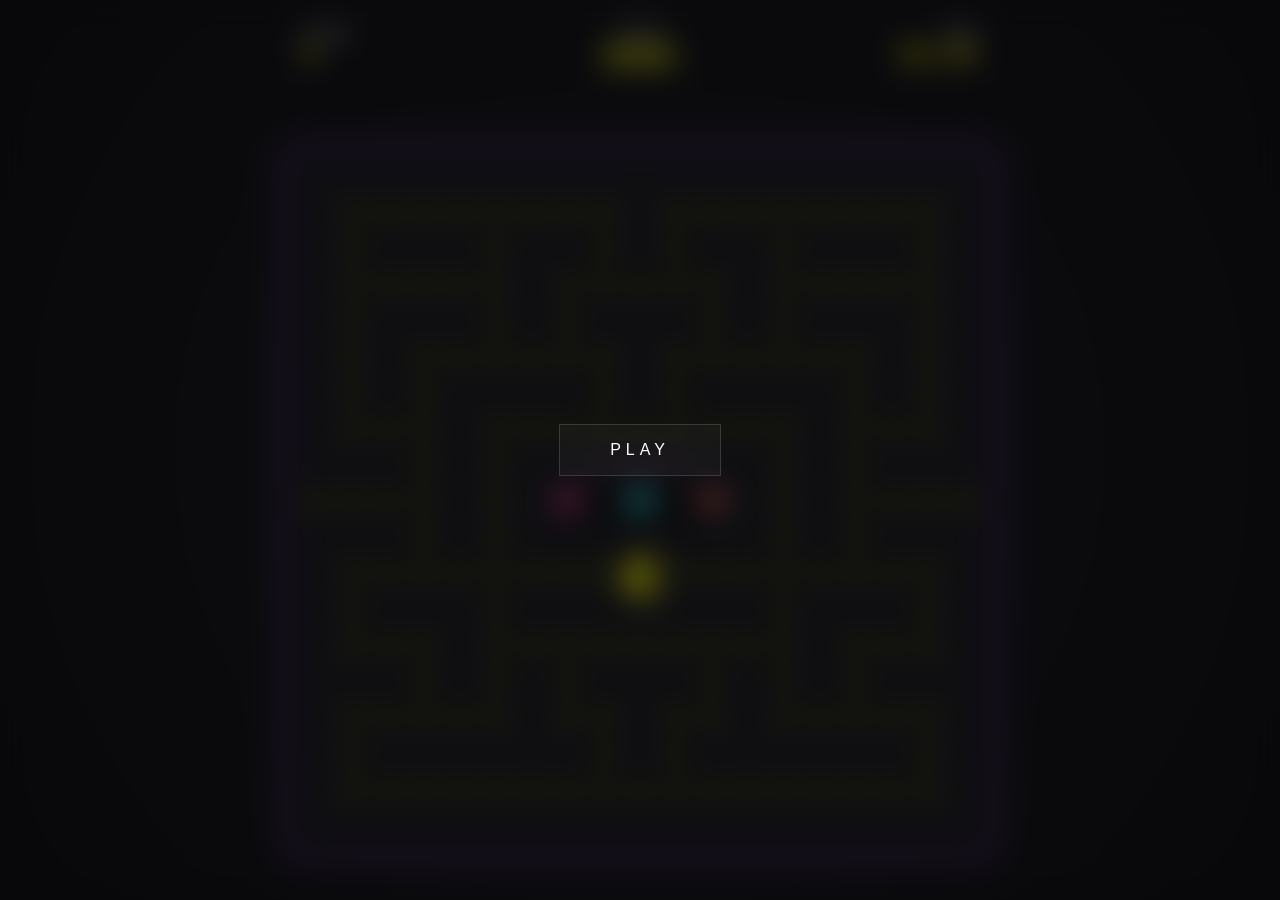
==== maze.html @ 35213254 "Done" ====
<!DOCTYPE html>
<html lang="en">

<head>
    <meta charset="UTF-8">
    <meta name="viewport" content="width=device-width, initial-scale=1.0">
    <link rel="stylesheet" href="maze.css">
    <title>Document</title>
</head>

<body>

<script type="module" src="maze.js"></script>
<script type="module" src="gameLoop.js"></script>
<div id="game-header">
    <div class="hud-block">
        <span class="hud-label">SCORE</span>
        <span class="hud-value" id="score-value">0</span>
    </div>

    <div class="hud-block center-block">
        <span class="hud-label">LIVES</span>
        <div id="lives-value">
            <span class="life-icon"><svg viewBox="0 0 13 13"><path d="M4,0 H9 V1 H11 V2 H12 V4 H11 V5 H9 V6 H6 V7 H9 V8 H11 V9 H12 V11 H11 V12 H9 V13 H4 V12 H2 V11 H1 V9 H0 V4 H1 V2 H2 V1 H4 Z" fill="yellow" /></svg></span>
            <span class="life-icon"><svg viewBox="0 0 13 13"><path d="M4,0 H9 V1 H11 V2 H12 V4 H11 V5 H9 V6 H6 V7 H9 V8 H11 V9 H12 V11 H11 V12 H9 V13 H4 V12 H2 V11 H1 V9 H0 V4 H1 V2 H2 V1 H4 Z" fill="yellow" /></svg></span>
            <span class="life-icon"><svg viewBox="0 0 13 13"><path d="M4,0 H9 V1 H11 V2 H12 V4 H11 V5 H9 V6 H6 V7 H9 V8 H11 V9 H12 V11 H11 V12 H9 V13 H4 V12 H2 V11 H1 V9 H0 V4 H1 V2 H2 V1 H4 Z" fill="yellow" /></svg></span>
        </div>
        <button id="pause-btn" class="hidden">PAUSE</button>
    </div>

    <div class="hud-block text-right">
        <span class="hud-label">TIME</span>
        <span class="hud-value" id="time-value">00:00</span>
    </div>
</div>

<div id="maze"></div>

<div id="start-screen" class="overlay">
    <button id="play-btn">PLAY</button>
</div>

<div id="pause-screen" class="overlay hidden">
    <button id="continue-btn">CONTINUE</button>
</div>

</body>

</html>
---- maze.css ----
:root {
    /* Taille de cellule fluide : min 18px, max 36px, s'adapte à la largeur de l'écran */
    --cell-size: clamp(16px, 4.6vw, 36px);
    --path-cell-height: clamp(22px, 6.6vw, 55px); /* Hauteur personnalisée pour les paths */

    --bg-dark: #0a0a0c;
    --wall-color: #121216;
    --luxury-gold: #d4af37;
    --gold-glow: rgba(212, 175, 55, 0.3);
    --path-color: #0d0d11;
}

* {
    box-sizing: border-box;
}

html, body {
    margin: 0;
    padding: 0;
    overflow-x: hidden; /* évite tout scroll horizontal parasite sur mobile */
}

body {
    background: radial-gradient(circle at center, #16161d 0%, #060608 100%);
    min-height: 100vh;
    min-height: 100dvh; /* meilleure gestion mobile (barres d'adresse) */
    display: flex;
    justify-content: center;
    align-items: center;
    font-family: '-apple-system', BlinkMacSystemFont, 'Segoe UI', Roboto, Helvetica, Arial, sans-serif;
    -webkit-font-smoothing: antialiased;
    padding: 12px; /* évite que le maze touche les bords sur petit écran */
}

#maze {
    display: grid;
    grid-template-columns: repeat(19, var(--cell-size));
    grid-template-rows: repeat(19, var(--cell-size));
    background-color: var(--path-color);
    padding: clamp(6px, 1.6vw, 12px);
    border-radius: clamp(8px, 2vw, 16px);
    border: 2px solid rgb(159, 76, 236);
    box-shadow: 0 0 8px rgb(159, 76, 236);
    gap: 0; /* important */
    max-width: 100%;
    max-height: 100dvh;
}

.cell {
    width: var(--cell-size);
    height: var(--cell-size);
    display: flex;
    justify-content: center;
    align-items: center;
    box-sizing: border-box;
    position: relative;
}

.path {
    background: var(--path-color);
    height: var(--path-cell-height) !important; /* Hauteur augmentée */
    align-self: center; /* Centre verticalement */
    z-index: 2;
}

/* Pour que le contenu (pacman, dots, etc.) reste bien centré */
.path .pacman-cell,
.path .ghost-cell,
.path .dot-cell,
.path #pacman-container,
.path .pac-dot {
    height: 100%;
    width: 100%;
}

/* Wall reste normal */
.wall {
    background: var(--wall-color);
    position: relative;
}

.wall::after {
    content: '';
    position: absolute;
    top: 2px;
    left: 2px;
    right: 2px;
    bottom: 2px;
    background: #18181f;
    border-radius: 4px;
    border: 1px solid rgba(255, 255, 255, 0.03);
}

.door {
    background: var(--path-color);
    position: relative;
}

.door::before {
    content: '';
    width: 100%;
    height: 3px;
    background: rgb(159, 76, 236);
    box-shadow: 0 0 8px var(--luxury-gold);
    border-radius: 2px;
}

.pacman-cell,
.ghost-cell,
.dot-cell {
    background: transparent;
}

/* ====================== PACMAN & GHOST ====================== */

#pacman-container {
    width: 75%;
    height: 75%;
    filter: drop-shadow(0 2px 8px var(--gold-glow));
    transition: transform 0.2s ease;
}

#pacman-container svg path {
    fill: yellow !important;
}

.ghost-container {
    width: 75%;
    height: 75%;
    filter: drop-shadow(0 4px 10px rgba(0,0,0,0.3));
    opacity: 0.9;
}

.pac-dot {
    width: 100%;
    height: 100%;
    display: flex;
    justify-content: center;
    align-items: center;
}

.pac-dot svg {
    width: 50%;
    height: 50%;
    filter: drop-shadow(0 0 4px rgba(255,209,102,.8));
    animation: dot-glow 1.8s ease-in-out infinite;
}

.pac-dot svg circle {
    fill: rgb(140, 255, 9) !important;
}

@keyframes dot-glow {
    0%, 100% { opacity: .75; transform: scale(.9); }
    50% { opacity: 1; transform: scale(1); }
}

@media (prefers-reduced-motion: reduce) {
    .pac-dot svg { animation: none; }
}

/* ===========================
   OVERLAYS & MENUS
=========================== */

.overlay {
    position: fixed;
    top: 0; left: 0; width: 100%; height: 100%;
    background: rgba(10, 10, 12, 0.6);
    backdrop-filter: blur(15px);
    -webkit-backdrop-filter: blur(15px);
    display: flex;
    justify-content: center;
    align-items: center;
    z-index: 100;
    transition: opacity 0.4s ease;
}

.overlay.hidden {
    display: none;
}

.overlay button {
    padding: clamp(12px, 3vw, 16px) clamp(28px, 8vw, 50px);
    font-size: clamp(13px, 3vw, 16px);
    font-weight: 500;
    letter-spacing: clamp(2px, 1vw, 5px);
    text-transform: uppercase;
    background: rgba(255, 255, 255, 0.03);
    color: #ffffff;
    border: 1px solid rgba(255, 255, 255, 0.15);
    border-radius: 1px;
    cursor: pointer;
    transition: all 0.4s cubic-bezier(0.16, 1, 0.3, 1);
}

.overlay button:hover {
    background: #ffffff;
    color: #000000;
    border-color: #ffffff;
    letter-spacing: clamp(3px, 1.4vw, 7px);
    box-shadow: 0 20px 40px rgba(0,0,0,0.3);
}

#pause-btn {
    position: fixed;
    top: clamp(10px, 3vw, 30px);
    right: clamp(10px, 3vw, 30px);
    padding: clamp(6px, 1.8vw, 8px) clamp(14px, 4vw, 24px);
    font-size: clamp(9px, 2.4vw, 11px);
    font-weight: 600;
    letter-spacing: clamp(1px, 0.6vw, 3px);
    text-transform: uppercase;
    background: transparent;
    color: rgba(255, 255, 255, 0.4);
    border: 1px solid rgba(255, 255, 255, 0.1);
    border-radius: 1px;
    cursor: pointer;
    z-index: 50;
    transition: all 0.3s ease;
}

#pause-btn:hover {
    color: #ffffff;
    border-color: rgba(255, 255, 255, 0.4);
}

#pause-btn.hidden {
    display: none;
}

/* ==========================================================================
   Nouveau HUD ÉLÉGANT & LUXUEUX (Score, Vies, Temps)
   ========================================================================== */

#game-header {
    position: fixed;
    top: 20px;
    left: 50%;
    transform: translateX(-50%);
    width: min(calc(19 * var(--cell-size) + 24px), 95vw); /* S'aligne parfaitement sur la largeur du labyrinthe */
    display: grid;
    grid-template-columns: 1fr auto 1fr;
    align-items: center;
    background: rgba(10, 10, 14, 0.65);
    backdrop-filter: blur(20px) saturate(180%);
    -webkit-backdrop-filter: blur(20px) saturate(180%);
    border: 1px solid rgba(159, 76, 236, 0.2);
    box-shadow: 0 8px 32px 0 rgba(0, 0, 0, 0.4), 
                0 0 15px rgba(159, 76, 236, 0.05);
    border-radius: 12px;
    padding: 12px 24px;
    box-sizing: border-box;
    z-index: 90;
    pointer-events: auto;
}

/* Groupe pour le Score et le Temps (Alignements latéraux symétriques) */
.hud-item {
    display: flex;
    flex-direction: column;
    gap: 4px;
}

#game-header .hud-item:nth-child(1) {
    align-items: flex-start; /* Score à gauche */
}

#game-header .hud-item:nth-child(3) {
    align-items: flex-end; /* Temps à droite */
}

/* Centre : Compteur de Vies + Bouton Pause imbriqué proprement */
.hud-center-group {
    grid-column: 2;
    display: flex;
    flex-direction: column;
    align-items: center;
    gap: 6px;
}

.hud-label {
    font-size: 10px;
    font-weight: 700;
    letter-spacing: 2px;
    text-transform: uppercase;
    color: rgba(255, 255, 255, 0.4);
    font-family: system-ui, -apple-system, sans-serif;
}

.hud-value {
    font-size: 22px;
    font-weight: 800;
    color: var(--luxury-gold);
    text-shadow: 0 0 12px var(--gold-glow);
    font-variant-numeric: tabular-nums; /* Évite que les chiffres bougent pendant le décompte */
    letter-spacing: 0.5px;
}

#lives-value {
    display: flex;
    align-items: center;
    gap: 8px;
    background: rgba(255, 255, 255, 0.03);
    padding: 4px 10px;
    border-radius: 20px;
    border: 1px solid rgba(255, 255, 255, 0.05);
}

.life-icon {
    width: 16px;
    height: 16px;
    display: inline-flex;
    align-items: center;
    justify-content: center;
    filter: drop-shadow(0 0 4px rgba(255, 255, 0, 0.5));
    transition: transform 0.3s ease;
}

.life-icon:hover {
    transform: scale(1.15);
}


#game-header {
    position: fixed;
    top: 15px;
    left: 50%;
    width: min(calc(19 * var(--cell-size) + 24px), 95vw);
    
    display: grid;
    grid-template-columns: 1fr auto 1fr;
    align-items: center;
    
    padding: 10px 16px;
    box-sizing: border-box;
    z-index: 90;
}

/* Blocs d'informations */
.hud-block {
    display: flex;
    flex-direction: column;
    gap: 2px;
}

.text-right {
    align-items: flex-end;
}

.center-block {
    align-items: center;
    gap: 4px;
}

/* Police Pixel/Arcade agressive */
.hud-label {
    font-family: 'Impact', 'Arial Black', sans-serif;
    font-size: 11px;
    font-weight: 900;
    letter-spacing: 2px;
    color: #ffffff;
    text-shadow: 0 0 4px rgba(255, 255, 255, 0.6);
}

.hud-value {
    font-family: 'Courier New', Courier, monospace; /* Rendu très brut, computer des années 80 */
    font-size: 24px;
    font-weight: 900;
    color: #fff200; /* Jaune rétro rétro-éclairé */
    text-shadow: 0 0 8px rgba(255, 242, 0, 0.7);
    letter-spacing: 1px;
}

/* Vies style retro */
#lives-value {
    display: flex;
    align-items: center;
    gap: 6px;
}

.life-icon {
    width: 18px;
    height: 18px;
    display: inline-flex;
    filter: drop-shadow(0 0 4px #fff200);
}

/* Bouton PAUSE brut d'arcade */
#pause-btn {
    all: unset;
    font-family: 'Impact', 'Arial Black', sans-serif;
    font-size: 10px;
    letter-spacing: 1px;
    color: rgb(159, 76, 236);
    border: 2px solid rgb(159, 76, 236);
    background: transparent;
    padding: 2px 10px;
    margin-top: 2px;
    cursor: pointer;
    box-shadow: 0 0 5px rgba(159, 76, 236, 0.5);
    transition: all 0.1s ease;
}

#pause-btn:hover {
    color: #000000;
    background: rgb(159, 76, 236);
    box-shadow: 0 0 12px rgb(159, 76, 236);
}

#pause-btn.hidden {
    display: none !important;
}

/* Espace pour le haut du jeu */
body {
    padding-top: 115px;
}

/* ==========================================================================
   RESPONSIVE MOBILE RÉTRO
   ========================================================================== */

@media (max-width: 480px) {
    #game-header {
        grid-template-columns: 1fr 1fr;
        gap: 10px;
        padding: 8px;
    }
    
    .center-block {
        grid-column: 1 / -1;
        border-top: 2px dashed rgba(159, 76, 236, 0.4);
        padding-top: 6px;
        flex-direction: row;
        justify-content: space-between;
        width: 100%;
    }
    
    .hud-value {
        font-size: 20px;
    }
}

/* Sécurité supplémentaire sur très petits écrans (ex: iPhone SE) */
@media (max-width: 380px) {
    :root {
        --cell-size: clamp(14px, 4.8vw, 20px);
        --path-cell-height: clamp(18px, 6.8vw, 26px);
    }
    body {
        padding: 6px;
    }
}
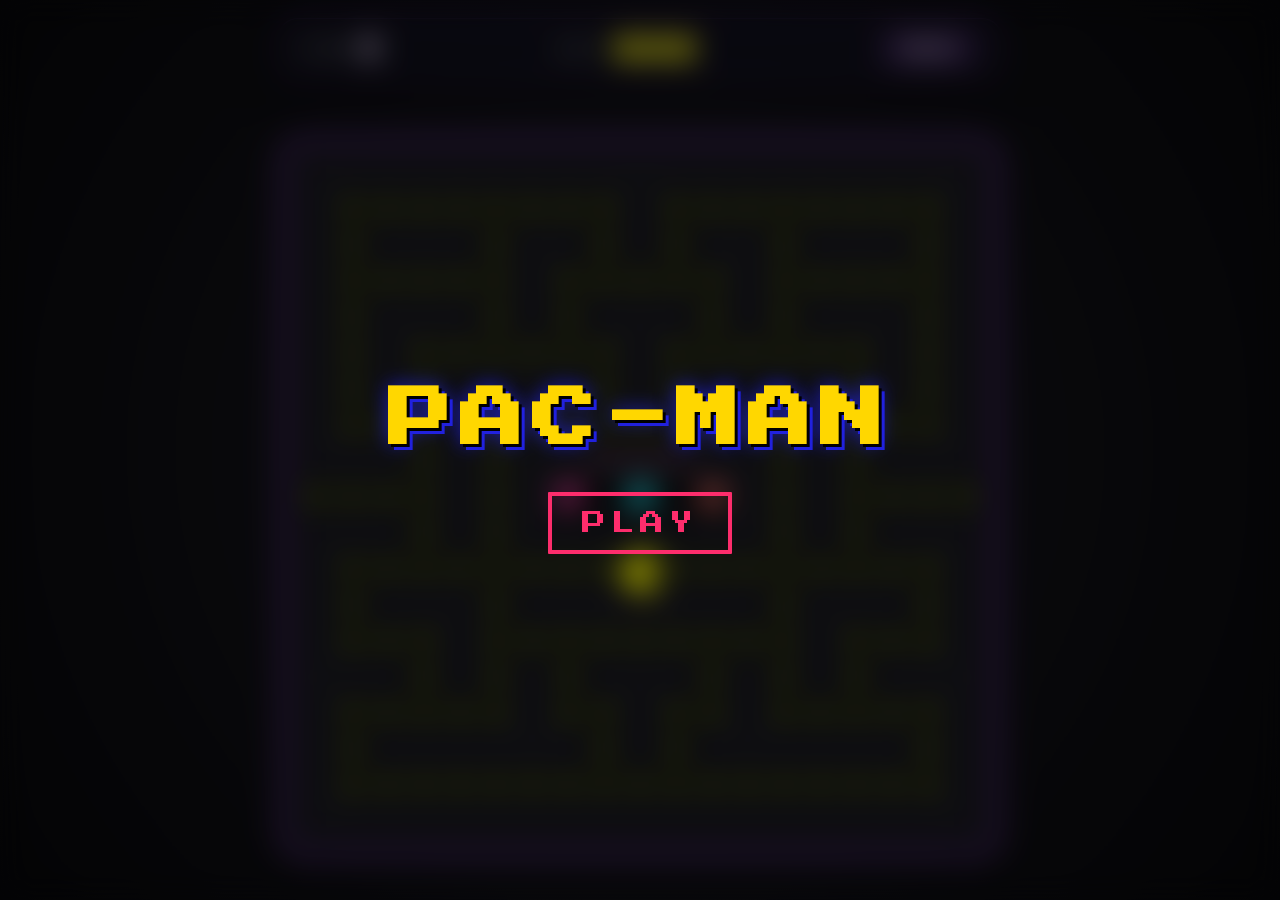
==== commit eb67b23c: "Screeeeen" ====
--- a/maze.html
+++ b/maze.html
@@ -13,33 +13,32 @@
 <script type="module" src="maze.js"></script>
 <script type="module" src="gameLoop.js"></script>
 <div id="game-header">
-    <div class="hud-block">
+    <!-- Score -->
+    <div class="hud-block score-block">
         <span class="hud-label">SCORE</span>
         <span class="hud-value" id="score-value">0</span>
     </div>
 
-    <div class="hud-block center-block">
+    <!-- Lives -->
+    <div class="hud-block" id="lives-block">
         <span class="hud-label">LIVES</span>
         <div id="lives-value">
             <span class="life-icon"><svg viewBox="0 0 13 13"><path d="M4,0 H9 V1 H11 V2 H12 V4 H11 V5 H9 V6 H6 V7 H9 V8 H11 V9 H12 V11 H11 V12 H9 V13 H4 V12 H2 V11 H1 V9 H0 V4 H1 V2 H2 V1 H4 Z" fill="yellow" /></svg></span>
             <span class="life-icon"><svg viewBox="0 0 13 13"><path d="M4,0 H9 V1 H11 V2 H12 V4 H11 V5 H9 V6 H6 V7 H9 V8 H11 V9 H12 V11 H11 V12 H9 V13 H4 V12 H2 V11 H1 V9 H0 V4 H1 V2 H2 V1 H4 Z" fill="yellow" /></svg></span>
             <span class="life-icon"><svg viewBox="0 0 13 13"><path d="M4,0 H9 V1 H11 V2 H12 V4 H11 V5 H9 V6 H6 V7 H9 V8 H11 V9 H12 V11 H11 V12 H9 V13 H4 V12 H2 V11 H1 V9 H0 V4 H1 V2 H2 V1 H4 Z" fill="yellow" /></svg></span>
         </div>
-        <button id="pause-btn" class="hidden">PAUSE</button>
     </div>
 
-    <div class="hud-block text-right">
-        <span class="hud-label">TIME</span>
-        <span class="hud-value" id="time-value">00:00</span>
-    </div>
+    <button id="pause-btn">PAUSE</button>
 </div>
-
 <div id="maze"></div>
 
+<link href="https://fonts.googleapis.com/css2?family=Press+Start+2P&display=swap" rel="stylesheet">
+
 <div id="start-screen" class="overlay">
+    <h1 class="pacman-title">PAC-MAN</h1>
     <button id="play-btn">PLAY</button>
 </div>
-
 <div id="pause-screen" class="overlay hidden">
     <button id="continue-btn">CONTINUE</button>
 </div>
--- a/maze.css
+++ b/maze.css
@@ -179,7 +179,9 @@
 .overlay.hidden {
     display: none;
 }
-
+.hidden {
+    display: none !important;
+}
 .overlay button {
     padding: clamp(12px, 3vw, 16px) clamp(28px, 8vw, 50px);
     font-size: clamp(13px, 3vw, 16px);
@@ -226,7 +228,7 @@
 }
 
 #pause-btn.hidden {
-    display: none;
+    display: none !important;
 }
 
 /* ==========================================================================
@@ -320,128 +322,204 @@
 .life-icon:hover {
     transform: scale(1.15);
 }
-
+/* ==========================================================================
+   GAME HEADER - MODERN HORIZONTAL
+   ========================================================================== */
 
 #game-header {
     position: fixed;
-    top: 15px;
+    top: 18px;
     left: 50%;
-    width: min(calc(19 * var(--cell-size) + 24px), 95vw);
+    transform: translateX(-50%);
+    width: min(calc(19 * var(--cell-size) + 40px), 94vw);
+    max-width: 94vw;
+
+    display: flex;
+    align-items: center;
+    justify-content: space-between;
+    gap: 20px;
+
+    /* Glassmorphism moderne */
+    background: rgba(15, 15, 25, 0.78);
+    backdrop-filter: blur(24px) saturate(180%);
+    -webkit-backdrop-filter: blur(24px) saturate(180%);
     
-    display: grid;
-    grid-template-columns: 1fr auto 1fr;
-    align-items: center;
+    border: 1px solid rgba(159, 76, 236, 0.35);
+    border-radius: 20px;
+    padding: 12px 24px;
     
-    padding: 10px 16px;
+    box-shadow: 
+        0 12px 40px rgba(0, 0, 0, 0.45),
+        0 0 25px rgba(159, 76, 236, 0.12);
+    
+    z-index: 90;
     box-sizing: border-box;
-    z-index: 90;
-}
-
-/* Blocs d'informations */
+}
+
+/* Chaque bloc */
 .hud-block {
     display: flex;
-    flex-direction: column;
-    gap: 2px;
-}
-
-.text-right {
-    align-items: flex-end;
-}
-
-.center-block {
-    align-items: center;
-    gap: 4px;
-}
-
-/* Police Pixel/Arcade agressive */
+    align-items: center;
+    gap: 8px;
+}
+
+/* Score */
+.score-block {
+    display: flex;
+    align-items: center;
+    gap: 8px;
+}
+
+/* Lives */
+#lives-block {
+    display: flex;
+    align-items: center;
+    gap: 8px;
+}
+
+/* Labels */
 .hud-label {
-    font-family: 'Impact', 'Arial Black', sans-serif;
-    font-size: 11px;
-    font-weight: 900;
+    font-family: system-ui, sans-serif;
+    font-size: 10.5px;
+    font-weight: 700;
     letter-spacing: 2px;
+    text-transform: uppercase;
+    color: rgba(255, 255, 255, 0.6);
+    white-space: nowrap;
+}
+
+/* Valeurs */
+.hud-value {
+    font-family: system-ui, sans-serif;
+    font-size: 26px;
+    font-weight: 800;
     color: #ffffff;
-    text-shadow: 0 0 4px rgba(255, 255, 255, 0.6);
-}
-
-.hud-value {
-    font-family: 'Courier New', Courier, monospace; /* Rendu très brut, computer des années 80 */
-    font-size: 24px;
-    font-weight: 900;
-    color: #fff200; /* Jaune rétro rétro-éclairé */
-    text-shadow: 0 0 8px rgba(255, 242, 0, 0.7);
-    letter-spacing: 1px;
-}
-
-/* Vies style retro */
+    text-shadow: 0 0 12px rgba(159, 76, 236, 0.5);
+}
+
+/* Lives Icons */
 #lives-value {
     display: flex;
     align-items: center;
-    gap: 6px;
+    gap: 7px;
 }
 
 .life-icon {
-    width: 18px;
-    height: 18px;
-    display: inline-flex;
-    filter: drop-shadow(0 0 4px #fff200);
-}
-
-/* Bouton PAUSE brut d'arcade */
+    width: 21px;
+    height: 21px;
+    filter: drop-shadow(0 0 6px var(--luxury-gold));
+    transition: transform 0.25s ease;
+}
+
+.life-icon:hover {
+    transform: scale(1.2);
+}
+
+/* Pause Button */
 #pause-btn {
     all: unset;
-    font-family: 'Impact', 'Arial Black', sans-serif;
-    font-size: 10px;
-    letter-spacing: 1px;
-    color: rgb(159, 76, 236);
-    border: 2px solid rgb(159, 76, 236);
-    background: transparent;
-    padding: 2px 10px;
-    margin-top: 2px;
+    font-family: system-ui, sans-serif;
+    font-size: 13px;
+    font-weight: 700;
+    letter-spacing: 1.5px;
+    padding: 9px 20px;
+    color: white;
+    background: rgba(159, 76, 236, 0.18);
+    border: 1px solid rgba(159, 76, 236, 0.5);
+    border-radius: 14px;
     cursor: pointer;
-    box-shadow: 0 0 5px rgba(159, 76, 236, 0.5);
-    transition: all 0.1s ease;
+    transition: all 0.3s ease;
+    white-space: nowrap;
 }
 
 #pause-btn:hover {
-    color: #000000;
     background: rgb(159, 76, 236);
-    box-shadow: 0 0 12px rgb(159, 76, 236);
-}
-
-#pause-btn.hidden {
-    display: none !important;
-}
-
-/* Espace pour le haut du jeu */
+    color: #000;
+    transform: translateY(-1px);
+    box-shadow: 0 8px 20px rgba(159, 76, 236, 0.4);
+}
+
+/* Espacement body */
 body {
-    padding-top: 115px;
-}
-
-/* ==========================================================================
-   RESPONSIVE MOBILE RÉTRO
-   ========================================================================== */
-
-@media (max-width: 480px) {
+    padding-top: 105px;
+}
+/* Style de l'écran de démarrage */
+#start-screen {
+    background-color: #0000005e; /* Fond noir obligatoire pour l'ambiance arcade */
+    display: flex;
+    flex-direction: column;
+    align-items: center;
+    justify-content: center;
+    height: 100vh;
+    font-family: 'Press Start 2P', cursive; /* Application de la police rétro */
+}
+
+/* Design du Titre PAC-MAN */
+.pacman-title {
+    color: #FFD700; /* Jaune Pac-Man classique */
+    font-size: 4rem; /* Gros titre */
+    margin-bottom: 40px;
+    letter-spacing: 8px;
+    text-transform: uppercase;
+    
+    /* Effet d'ombre rétro (style 3D block) et lueur bleue comme le labyrinthe */
+    text-shadow: 
+        3px 3px 0px #000, 
+        6px 6px 0px #2121DE, /* Bleu néon des murs de Pac-Man */
+        0px 0px 20px rgba(33, 33, 222, 0.8);
+        
+    animation: pulse 1.5s infinite alternate; /* Petite animation de pulsation */
+}
+
+/* Design du Bouton PLAY assorti */
+#play-btn {
+    font-family: 'Press Start 2P', cursive;
+    font-size: 1.5rem;
+    background-color: transparent;
+    color: #fd2d6c; /* Rouge fantôme (Blinky) */
+    border: 4px solid #fd2d6c;
+    padding: 15px 30px;
+    cursor: pointer;
+    transition: all 0.2s ease;
+}
+
+#play-btn:hover {
+    background-color: #fd2d6c;
+    color: #000;
+    box-shadow: 0 0 15px #FF0000;
+}
+
+/* Animation de pulsation pour le titre */
+@keyframes pulse {
+    from {
+        transform: scale(1);
+    }
+    to {
+        transform: scale(1.05);
+    }
+}
+@media (max-width: 520px) {
     #game-header {
-        grid-template-columns: 1fr 1fr;
-        gap: 10px;
-        padding: 8px;
-    }
-    
-    .center-block {
-        grid-column: 1 / -1;
-        border-top: 2px dashed rgba(159, 76, 236, 0.4);
-        padding-top: 6px;
-        flex-direction: row;
-        justify-content: space-between;
-        width: 100%;
+        padding: 11px 18px;
+        gap: 12px;
     }
     
     .hud-value {
-        font-size: 20px;
-    }
-}
-
+        font-size: 23px;
+    }
+    
+    #pause-btn {
+        padding: 8px 16px;
+        font-size: 12px;
+    }
+}
+
+@media (max-width: 380px) {
+    #game-header {
+        padding: 10px 14px;
+        gap: 10px;
+    }
+}
 /* Sécurité supplémentaire sur très petits écrans (ex: iPhone SE) */
 @media (max-width: 380px) {
     :root {
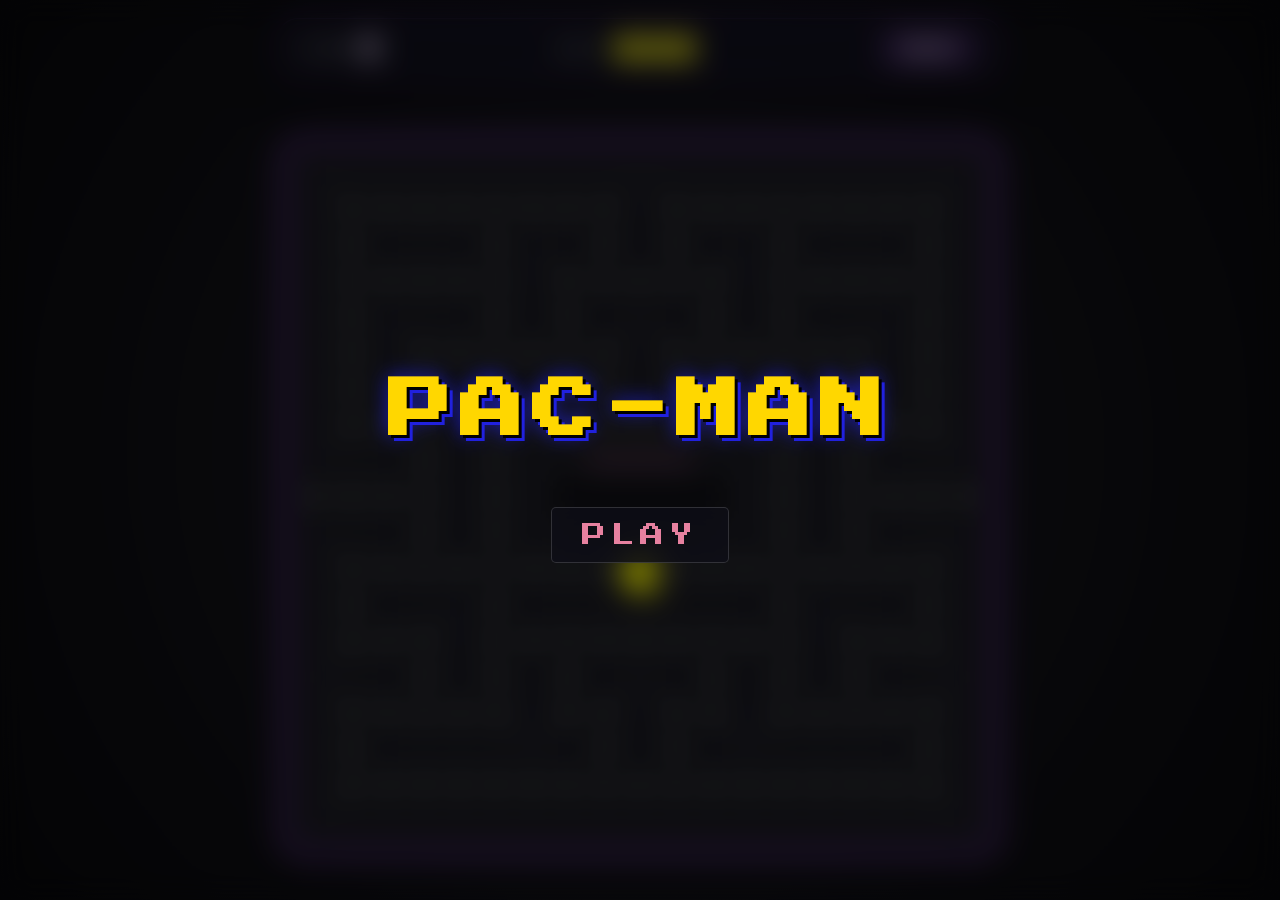
==== commit 8ff9898b: "adding the game over and restart btns" ====
--- a/maze.html
+++ b/maze.html
@@ -1,48 +1,69 @@
-<!DOCTYPE html>
+<!doctype html>
 <html lang="en">
+  <head>
+    <meta charset="UTF-8" />
+    <meta name="viewport" content="width=device-width, initial-scale=1.0" />
+    <link rel="stylesheet" href="maze.css" />
+    <title>Document</title>
+  </head>
 
-<head>
-    <meta charset="UTF-8">
-    <meta name="viewport" content="width=device-width, initial-scale=1.0">
-    <link rel="stylesheet" href="maze.css">
-    <title>Document</title>
-</head>
-
-<body>
-
-<script type="module" src="maze.js"></script>
-<script type="module" src="gameLoop.js"></script>
-<div id="game-header">
-    <!-- Score -->
-    <div class="hud-block score-block">
+  <body>
+    <script type="module" src="maze.js"></script>
+    <script type="module" src="gameLoop.js"></script>
+    <div id="game-header">
+      <!-- Score -->
+      <div class="hud-block score-block">
         <span class="hud-label">SCORE</span>
         <span class="hud-value" id="score-value">0</span>
-    </div>
+      </div>
 
-    <!-- Lives -->
-    <div class="hud-block" id="lives-block">
+      <!-- Lives -->
+      <div class="hud-block" id="lives-block">
         <span class="hud-label">LIVES</span>
         <div id="lives-value">
-            <span class="life-icon"><svg viewBox="0 0 13 13"><path d="M4,0 H9 V1 H11 V2 H12 V4 H11 V5 H9 V6 H6 V7 H9 V8 H11 V9 H12 V11 H11 V12 H9 V13 H4 V12 H2 V11 H1 V9 H0 V4 H1 V2 H2 V1 H4 Z" fill="yellow" /></svg></span>
-            <span class="life-icon"><svg viewBox="0 0 13 13"><path d="M4,0 H9 V1 H11 V2 H12 V4 H11 V5 H9 V6 H6 V7 H9 V8 H11 V9 H12 V11 H11 V12 H9 V13 H4 V12 H2 V11 H1 V9 H0 V4 H1 V2 H2 V1 H4 Z" fill="yellow" /></svg></span>
-            <span class="life-icon"><svg viewBox="0 0 13 13"><path d="M4,0 H9 V1 H11 V2 H12 V4 H11 V5 H9 V6 H6 V7 H9 V8 H11 V9 H12 V11 H11 V12 H9 V13 H4 V12 H2 V11 H1 V9 H0 V4 H1 V2 H2 V1 H4 Z" fill="yellow" /></svg></span>
+          <span class="life-icon"
+            ><svg viewBox="0 0 13 13">
+              <path
+                d="M4,0 H9 V1 H11 V2 H12 V4 H11 V5 H9 V6 H6 V7 H9 V8 H11 V9 H12 V11 H11 V12 H9 V13 H4 V12 H2 V11 H1 V9 H0 V4 H1 V2 H2 V1 H4 Z"
+                fill="yellow"
+              /></svg
+          ></span>
+          <span class="life-icon"
+            ><svg viewBox="0 0 13 13">
+              <path
+                d="M4,0 H9 V1 H11 V2 H12 V4 H11 V5 H9 V6 H6 V7 H9 V8 H11 V9 H12 V11 H11 V12 H9 V13 H4 V12 H2 V11 H1 V9 H0 V4 H1 V2 H2 V1 H4 Z"
+                fill="yellow"
+              /></svg
+          ></span>
+          <span class="life-icon"
+            ><svg viewBox="0 0 13 13">
+              <path
+                d="M4,0 H9 V1 H11 V2 H12 V4 H11 V5 H9 V6 H6 V7 H9 V8 H11 V9 H12 V11 H11 V12 H9 V13 H4 V12 H2 V11 H1 V9 H0 V4 H1 V2 H2 V1 H4 Z"
+                fill="yellow"
+              /></svg
+          ></span>
         </div>
+      </div>
+
+      <button id="pause-btn">PAUSE</button>
     </div>
+    <div id="maze"></div>
 
-    <button id="pause-btn">PAUSE</button>
-</div>
-<div id="maze"></div>
+    <link
+      href="https://fonts.googleapis.com/css2?family=Press+Start+2P&display=swap"
+      rel="stylesheet"
+    />
 
-<link href="https://fonts.googleapis.com/css2?family=Press+Start+2P&display=swap" rel="stylesheet">
-
-<div id="start-screen" class="overlay">
-    <h1 class="pacman-title">PAC-MAN</h1>
-    <button id="play-btn">PLAY</button>
-</div>
-<div id="pause-screen" class="overlay hidden">
-    <button id="continue-btn">CONTINUE</button>
-</div>
-
-</body>
-
-</html>+    <div id="start-screen" class="overlay">
+      <h1 class="pacman-title">PAC-MAN</h1>
+      <button id="play-btn">PLAY</button>
+    </div>
+    <div id="pause-screen" class="overlay hidden">
+      <button id="continue-btn">CONTINUE</button>
+    </div>
+    <div id="gameover-screen" class="overlay hidden">
+      <h1 class="pacman-title">GAME OVER</h1>
+      <button id="restart-btn">RESTART</button>
+    </div>
+  </body>
+</html>
--- a/maze.css
+++ b/maze.css
@@ -1,66 +1,72 @@
 :root {
-    /* Taille de cellule fluide : min 18px, max 36px, s'adapte à la largeur de l'écran */
-    --cell-size: clamp(16px, 4.6vw, 36px);
-    --path-cell-height: clamp(22px, 6.6vw, 55px); /* Hauteur personnalisée pour les paths */
-
-    --bg-dark: #0a0a0c;
-    --wall-color: #121216;
-    --luxury-gold: #d4af37;
-    --gold-glow: rgba(212, 175, 55, 0.3);
-    --path-color: #0d0d11;
+  --cell-size: clamp(16px, 4.6vw, 36px);
+  --path-cell-height: clamp(
+    22px,
+    6.6vw,
+    55px
+  ); /* Hauteur personnalisée pour les paths */
+
+  --bg-dark: #0a0a0c;
+  --wall-color: #121216;
+  --luxury-gold: #d4af37;
+  --gold-glow: rgba(212, 175, 55, 0.3);
+  --path-color: #0d0d11;
 }
 
 * {
-    box-sizing: border-box;
-}
-
-html, body {
-    margin: 0;
-    padding: 0;
-    overflow-x: hidden; /* évite tout scroll horizontal parasite sur mobile */
-}
-
+  box-sizing: border-box;
+}
+
+html,
 body {
-    background: radial-gradient(circle at center, #16161d 0%, #060608 100%);
-    min-height: 100vh;
-    min-height: 100dvh; /* meilleure gestion mobile (barres d'adresse) */
-    display: flex;
-    justify-content: center;
-    align-items: center;
-    font-family: '-apple-system', BlinkMacSystemFont, 'Segoe UI', Roboto, Helvetica, Arial, sans-serif;
-    -webkit-font-smoothing: antialiased;
-    padding: 12px; /* évite que le maze touche les bords sur petit écran */
+  margin: 0;
+  padding: 0;
+  overflow-x: hidden; /* évite tout scroll horizontal parasite sur mobile */
+}
+
+body {
+  background: radial-gradient(circle at center, #16161d 0%, #060608 100%);
+  min-height: 100vh;
+  min-height: 100dvh; /* meilleure gestion mobile (barres d'adresse) */
+  display: flex;
+  justify-content: center;
+  align-items: center;
+  font-family:
+    "-apple-system", BlinkMacSystemFont, "Segoe UI", Roboto, Helvetica, Arial,
+    sans-serif;
+  -webkit-font-smoothing: antialiased;
+  padding: 12px; /* évite que le maze touche les bords sur petit écran */
 }
 
 #maze {
-    display: grid;
-    grid-template-columns: repeat(19, var(--cell-size));
-    grid-template-rows: repeat(19, var(--cell-size));
-    background-color: var(--path-color);
-    padding: clamp(6px, 1.6vw, 12px);
-    border-radius: clamp(8px, 2vw, 16px);
-    border: 2px solid rgb(159, 76, 236);
-    box-shadow: 0 0 8px rgb(159, 76, 236);
-    gap: 0; /* important */
-    max-width: 100%;
-    max-height: 100dvh;
+  display: grid;
+  grid-template-columns: repeat(19, var(--cell-size));
+  grid-template-rows: repeat(19, var(--cell-size));
+  background-color: var(--path-color);
+  padding: clamp(6px, 1.6vw, 12px);
+  border-radius: clamp(8px, 2vw, 16px);
+  border: 2px solid rgb(159, 76, 236);
+  box-shadow: 0 0 8px rgb(159, 76, 236);
+  gap: 0; /* important */
+  max-width: 100%;
+  max-height: 100dvh;
 }
 
 .cell {
-    width: var(--cell-size);
-    height: var(--cell-size);
-    display: flex;
-    justify-content: center;
-    align-items: center;
-    box-sizing: border-box;
-    position: relative;
+  width: var(--cell-size);
+  height: var(--cell-size);
+  display: flex;
+  justify-content: center;
+  align-items: center;
+  box-sizing: border-box;
+  position: relative;
 }
 
 .path {
-    background: var(--path-color);
-    height: var(--path-cell-height) !important; /* Hauteur augmentée */
-    align-self: center; /* Centre verticalement */
-    z-index: 2;
+  background: var(--path-color);
+  height: var(--path-cell-height) !important; /* Hauteur augmentée */
+  align-self: center; /* Centre verticalement */
+  z-index: 2;
 }
 
 /* Pour que le contenu (pacman, dots, etc.) reste bien centré */
@@ -69,94 +75,114 @@
 .path .dot-cell,
 .path #pacman-container,
 .path .pac-dot {
-    height: 100%;
-    width: 100%;
+  height: 100%;
+  width: 100%;
 }
 
 /* Wall reste normal */
 .wall {
-    background: var(--wall-color);
-    position: relative;
+  background: var(--wall-color);
+  position: relative;
 }
 
 .wall::after {
-    content: '';
-    position: absolute;
-    top: 2px;
-    left: 2px;
-    right: 2px;
-    bottom: 2px;
-    background: #18181f;
-    border-radius: 4px;
-    border: 1px solid rgba(255, 255, 255, 0.03);
+  content: "";
+  position: absolute;
+  top: 2px;
+  left: 2px;
+  right: 2px;
+  bottom: 2px;
+  background: #18181f;
+  border-radius: 4px;
+  border: 1px solid rgba(255, 255, 255, 0.03);
 }
 
 .door {
-    background: var(--path-color);
-    position: relative;
+  background: var(--path-color);
+  position: relative;
 }
 
 .door::before {
-    content: '';
-    width: 100%;
-    height: 3px;
-    background: rgb(159, 76, 236);
-    box-shadow: 0 0 8px var(--luxury-gold);
-    border-radius: 2px;
+  content: "";
+  width: 100%;
+  height: 3px;
+  background: rgb(159, 76, 236);
+  box-shadow: 0 0 8px var(--luxury-gold);
+  border-radius: 2px;
 }
 
 .pacman-cell,
 .ghost-cell,
 .dot-cell {
-    background: transparent;
+  background: transparent;
 }
 
 /* ====================== PACMAN & GHOST ====================== */
 
 #pacman-container {
-    width: 75%;
-    height: 75%;
-    filter: drop-shadow(0 2px 8px var(--gold-glow));
-    transition: transform 0.2s ease;
+  width: 75%;
+  height: 75%;
+  filter: drop-shadow(0 2px 8px var(--gold-glow));
+  transition: transform 0.2s ease;
 }
 
 #pacman-container svg path {
-    fill: yellow !important;
+  fill: yellow !important;
 }
 
 .ghost-container {
-    width: 75%;
-    height: 75%;
-    filter: drop-shadow(0 4px 10px rgba(0,0,0,0.3));
-    opacity: 0.9;
+  width: 100%;
+  height: 100%;
+  display: flex;
+  justify-content: center;
+  align-items: center;
+}
+
+.ghost-container svg {
+  width: 100%;
+  height: 100%;
 }
 
 .pac-dot {
-    width: 100%;
-    height: 100%;
-    display: flex;
-    justify-content: center;
-    align-items: center;
+  position: absolute;
+
+  inset: 0;
+
+  display: flex;
+  justify-content: center;
+  align-items: center;
+
+  pointer-events: none;
 }
 
 .pac-dot svg {
-    width: 50%;
-    height: 50%;
-    filter: drop-shadow(0 0 4px rgba(255,209,102,.8));
-    animation: dot-glow 1.8s ease-in-out infinite;
+  width: 50%;
+  height: 50%;
+  filter: drop-shadow(0 0 4px rgb(1, 24, 54));
+  animation: dot-glow 1.8s ease-in-out infinite;
 }
 
 .pac-dot svg circle {
-    fill: rgb(140, 255, 9) !important;
+  fill: #fffff6 !important;
+  stroke: #fff0ed;
 }
 
 @keyframes dot-glow {
-    0%, 100% { opacity: .75; transform: scale(.9); }
-    50% { opacity: 1; transform: scale(1); }
+  0%,
+  100% {
+    opacity: 0.75;
+    transform: scale(0.9);
+  }
+  50% {
+    opacity: 1;
+    transform: scale(1);
+  }
 }
 
 @media (prefers-reduced-motion: reduce) {
-    .pac-dot svg { animation: none; }
+  .pac-dot svg {
+    animation: none;
+  }
 }
 
 /* ===========================
@@ -164,71 +190,77 @@
 =========================== */
 
 .overlay {
-    position: fixed;
-    top: 0; left: 0; width: 100%; height: 100%;
-    background: rgba(10, 10, 12, 0.6);
-    backdrop-filter: blur(15px);
-    -webkit-backdrop-filter: blur(15px);
-    display: flex;
-    justify-content: center;
-    align-items: center;
-    z-index: 100;
-    transition: opacity 0.4s ease;
+  position: fixed;
+  top: 0;
+  left: 0;
+  width: 100%;
+  height: 100%;
+  background: rgba(10, 10, 12, 0.6);
+  backdrop-filter: blur(15px);
+  -webkit-backdrop-filter: blur(15px);
+  display: flex;
+  flex-direction: column;
+  justify-content: center;
+  align-items: center;
+  gap: 24px;
+  text-align: center;
+  z-index: 100;
+  transition: opacity 0.4s ease;
 }
 
 .overlay.hidden {
-    display: none;
+  display: none;
 }
 .hidden {
-    display: none !important;
+  display: none !important;
 }
 .overlay button {
-    padding: clamp(12px, 3vw, 16px) clamp(28px, 8vw, 50px);
-    font-size: clamp(13px, 3vw, 16px);
-    font-weight: 500;
-    letter-spacing: clamp(2px, 1vw, 5px);
-    text-transform: uppercase;
-    background: rgba(255, 255, 255, 0.03);
-    color: #ffffff;
-    border: 1px solid rgba(255, 255, 255, 0.15);
-    border-radius: 1px;
-    cursor: pointer;
-    transition: all 0.4s cubic-bezier(0.16, 1, 0.3, 1);
+  padding: clamp(12px, 3vw, 16px) clamp(28px, 8vw, 50px);
+  font-size: clamp(13px, 3vw, 16px);
+  font-weight: 500;
+  letter-spacing: clamp(2px, 1vw, 5px);
+  text-transform: uppercase;
+  background: rgba(255, 255, 255, 0.03);
+  color: #ffffff;
+  border: 1px solid rgba(255, 255, 255, 0.15);
+  border-radius: 1px;
+  cursor: pointer;
+  transition: all 0.4s cubic-bezier(0.16, 1, 0.3, 1);
 }
 
 .overlay button:hover {
-    background: #ffffff;
-    color: #000000;
-    border-color: #ffffff;
-    letter-spacing: clamp(3px, 1.4vw, 7px);
-    box-shadow: 0 20px 40px rgba(0,0,0,0.3);
+  background: #ffffff;
+  color: #000000;
+  border-color: #ffffff;
+  letter-spacing: clamp(3px, 1.4vw, 7px);
+  box-shadow: 0 20px 40px rgba(0, 0, 0, 0.3);
 }
 
 #pause-btn {
-    position: fixed;
-    top: clamp(10px, 3vw, 30px);
-    right: clamp(10px, 3vw, 30px);
-    padding: clamp(6px, 1.8vw, 8px) clamp(14px, 4vw, 24px);
-    font-size: clamp(9px, 2.4vw, 11px);
-    font-weight: 600;
-    letter-spacing: clamp(1px, 0.6vw, 3px);
-    text-transform: uppercase;
-    background: transparent;
-    color: rgba(255, 255, 255, 0.4);
-    border: 1px solid rgba(255, 255, 255, 0.1);
-    border-radius: 1px;
-    cursor: pointer;
-    z-index: 50;
-    transition: all 0.3s ease;
+  position: fixed;
+  top: clamp(10px, 3vw, 30px);
+  right: clamp(10px, 3vw, 30px);
+  padding: clamp(6px, 1.8vw, 8px) clamp(14px, 4vw, 24px);
+  font-size: clamp(9px, 2.4vw, 11px);
+  font-weight: 600;
+  letter-spacing: clamp(1px, 0.6vw, 3px);
+  text-transform: uppercase;
+  background: transparent;
+  color: rgba(255, 255, 255, 0.4);
+  border: 1px solid rgba(255, 255, 255, 0.1);
+  border-radius: 1px;
+  cursor: pointer;
+  z-index: 50;
+  transition: all 0.3s ease;
 }
 
 #pause-btn:hover {
-    color: #ffffff;
-    border-color: rgba(255, 255, 255, 0.4);
+  color: #ffffff;
+  border-color: rgba(255, 255, 255, 0.4);
 }
 
 #pause-btn.hidden {
-    display: none !important;
+  display: none !important;
 }
 
 /* ==========================================================================
@@ -236,297 +268,305 @@
    ========================================================================== */
 
 #game-header {
-    position: fixed;
-    top: 20px;
-    left: 50%;
-    transform: translateX(-50%);
-    width: min(calc(19 * var(--cell-size) + 24px), 95vw); /* S'aligne parfaitement sur la largeur du labyrinthe */
-    display: grid;
-    grid-template-columns: 1fr auto 1fr;
-    align-items: center;
-    background: rgba(10, 10, 14, 0.65);
-    backdrop-filter: blur(20px) saturate(180%);
-    -webkit-backdrop-filter: blur(20px) saturate(180%);
-    border: 1px solid rgba(159, 76, 236, 0.2);
-    box-shadow: 0 8px 32px 0 rgba(0, 0, 0, 0.4), 
-                0 0 15px rgba(159, 76, 236, 0.05);
-    border-radius: 12px;
-    padding: 12px 24px;
-    box-sizing: border-box;
-    z-index: 90;
-    pointer-events: auto;
-}
-
-/* Groupe pour le Score et le Temps (Alignements latéraux symétriques) */
+  position: fixed;
+  top: 20px;
+  left: 50%;
+  transform: translateX(-50%);
+  width: min(
+    calc(19 * var(--cell-size) + 24px),
+    95vw
+  ); /* S'aligne parfaitement sur la largeur du labyrinthe */
+  display: grid;
+  grid-template-columns: 1fr auto 1fr;
+  align-items: center;
+  background: rgba(10, 10, 14, 0.65);
+  backdrop-filter: blur(20px) saturate(180%);
+  -webkit-backdrop-filter: blur(20px) saturate(180%);
+  border: 1px solid rgba(159, 76, 236, 0.2);
+  box-shadow:
+    0 8px 32px 0 rgba(0, 0, 0, 0.4),
+    0 0 15px rgba(159, 76, 236, 0.05);
+  border-radius: 12px;
+  padding: 12px 24px;
+  box-sizing: border-box;
+  z-index: 90;
+  pointer-events: auto;
+}
+
 .hud-item {
-    display: flex;
-    flex-direction: column;
-    gap: 4px;
+  display: flex;
+  flex-direction: column;
+  gap: 4px;
 }
 
 #game-header .hud-item:nth-child(1) {
-    align-items: flex-start; /* Score à gauche */
+  align-items: flex-start;
 }
 
 #game-header .hud-item:nth-child(3) {
-    align-items: flex-end; /* Temps à droite */
-}
-
-/* Centre : Compteur de Vies + Bouton Pause imbriqué proprement */
+  align-items: flex-end;
+}
+
 .hud-center-group {
-    grid-column: 2;
-    display: flex;
-    flex-direction: column;
-    align-items: center;
-    gap: 6px;
+  grid-column: 2;
+  display: flex;
+  flex-direction: column;
+  align-items: center;
+  gap: 6px;
 }
 
 .hud-label {
-    font-size: 10px;
-    font-weight: 700;
-    letter-spacing: 2px;
-    text-transform: uppercase;
-    color: rgba(255, 255, 255, 0.4);
-    font-family: system-ui, -apple-system, sans-serif;
+  font-size: 10px;
+  font-weight: 700;
+  letter-spacing: 2px;
+  text-transform: uppercase;
+  color: rgba(255, 255, 255, 0.4);
+  font-family:
+    system-ui,
+    -apple-system,
+    sans-serif;
 }
 
 .hud-value {
-    font-size: 22px;
-    font-weight: 800;
-    color: var(--luxury-gold);
-    text-shadow: 0 0 12px var(--gold-glow);
-    font-variant-numeric: tabular-nums; /* Évite que les chiffres bougent pendant le décompte */
-    letter-spacing: 0.5px;
+  font-size: 22px;
+  font-weight: 800;
+  color: var(--luxury-gold);
+  text-shadow: 0 0 12px var(--gold-glow);
+  font-variant-numeric: tabular-nums; /* Évite que les chiffres bougent pendant le décompte */
+  letter-spacing: 0.5px;
 }
 
 #lives-value {
-    display: flex;
-    align-items: center;
-    gap: 8px;
-    background: rgba(255, 255, 255, 0.03);
-    padding: 4px 10px;
-    border-radius: 20px;
-    border: 1px solid rgba(255, 255, 255, 0.05);
+  display: flex;
+  align-items: center;
+  gap: 8px;
+  background: rgba(255, 255, 255, 0.03);
+  padding: 4px 10px;
+  border-radius: 20px;
+  border: 1px solid rgba(255, 255, 255, 0.05);
 }
 
 .life-icon {
-    width: 16px;
-    height: 16px;
-    display: inline-flex;
-    align-items: center;
-    justify-content: center;
-    filter: drop-shadow(0 0 4px rgba(255, 255, 0, 0.5));
-    transition: transform 0.3s ease;
+  width: 16px;
+  height: 16px;
+  display: inline-flex;
+  align-items: center;
+  justify-content: center;
+  filter: drop-shadow(0 0 4px rgba(255, 255, 0, 0.5));
+  transition: transform 0.3s ease;
 }
 
 .life-icon:hover {
-    transform: scale(1.15);
+  transform: scale(1.15);
 }
 /* ==========================================================================
    GAME HEADER - MODERN HORIZONTAL
    ========================================================================== */
 
 #game-header {
-    position: fixed;
-    top: 18px;
-    left: 50%;
-    transform: translateX(-50%);
-    width: min(calc(19 * var(--cell-size) + 40px), 94vw);
-    max-width: 94vw;
-
-    display: flex;
-    align-items: center;
-    justify-content: space-between;
-    gap: 20px;
-
-    /* Glassmorphism moderne */
-    background: rgba(15, 15, 25, 0.78);
-    backdrop-filter: blur(24px) saturate(180%);
-    -webkit-backdrop-filter: blur(24px) saturate(180%);
-    
-    border: 1px solid rgba(159, 76, 236, 0.35);
-    border-radius: 20px;
-    padding: 12px 24px;
-    
-    box-shadow: 
-        0 12px 40px rgba(0, 0, 0, 0.45),
-        0 0 25px rgba(159, 76, 236, 0.12);
-    
-    z-index: 90;
-    box-sizing: border-box;
+  position: fixed;
+  top: 18px;
+  left: 50%;
+  transform: translateX(-50%);
+  width: min(calc(19 * var(--cell-size) + 40px), 94vw);
+  max-width: 94vw;
+
+  display: flex;
+  align-items: center;
+  justify-content: space-between;
+  gap: 20px;
+
+  /* Glassmorphism moderne */
+  background: rgba(15, 15, 25, 0.78);
+  backdrop-filter: blur(24px) saturate(180%);
+  -webkit-backdrop-filter: blur(24px) saturate(180%);
+
+  border: 1px solid rgba(159, 76, 236, 0.35);
+  border-radius: 20px;
+  padding: 12px 24px;
+
+  box-shadow:
+    0 12px 40px rgba(0, 0, 0, 0.45),
+    0 0 25px rgba(159, 76, 236, 0.12);
+
+  z-index: 90;
+  box-sizing: border-box;
 }
 
 /* Chaque bloc */
 .hud-block {
-    display: flex;
-    align-items: center;
-    gap: 8px;
+  display: flex;
+  align-items: center;
+  gap: 8px;
 }
 
 /* Score */
 .score-block {
-    display: flex;
-    align-items: center;
-    gap: 8px;
+  display: flex;
+  align-items: center;
+  gap: 8px;
 }
 
 /* Lives */
 #lives-block {
-    display: flex;
-    align-items: center;
-    gap: 8px;
+  display: flex;
+  align-items: center;
+  gap: 8px;
 }
 
 /* Labels */
 .hud-label {
-    font-family: system-ui, sans-serif;
-    font-size: 10.5px;
-    font-weight: 700;
-    letter-spacing: 2px;
-    text-transform: uppercase;
-    color: rgba(255, 255, 255, 0.6);
-    white-space: nowrap;
+  font-family: system-ui, sans-serif;
+  font-size: 10.5px;
+  font-weight: 700;
+  letter-spacing: 2px;
+  text-transform: uppercase;
+  color: rgba(255, 255, 255, 0.6);
+  white-space: nowrap;
 }
 
 /* Valeurs */
 .hud-value {
-    font-family: system-ui, sans-serif;
-    font-size: 26px;
-    font-weight: 800;
-    color: #ffffff;
-    text-shadow: 0 0 12px rgba(159, 76, 236, 0.5);
+  font-family: system-ui, sans-serif;
+  font-size: 26px;
+  font-weight: 800;
+  color: #ffffff;
+  text-shadow: 0 0 12px rgba(159, 76, 236, 0.5);
 }
 
 /* Lives Icons */
 #lives-value {
-    display: flex;
-    align-items: center;
-    gap: 7px;
+  display: flex;
+  align-items: center;
+  gap: 7px;
 }
 
 .life-icon {
-    width: 21px;
-    height: 21px;
-    filter: drop-shadow(0 0 6px var(--luxury-gold));
-    transition: transform 0.25s ease;
+  width: 21px;
+  height: 21px;
+  filter: drop-shadow(0 0 6px var(--luxury-gold));
+  transition: transform 0.25s ease;
 }
 
 .life-icon:hover {
-    transform: scale(1.2);
+  transform: scale(1.2);
 }
 
 /* Pause Button */
 #pause-btn {
-    all: unset;
-    font-family: system-ui, sans-serif;
-    font-size: 13px;
-    font-weight: 700;
-    letter-spacing: 1.5px;
-    padding: 9px 20px;
-    color: white;
-    background: rgba(159, 76, 236, 0.18);
-    border: 1px solid rgba(159, 76, 236, 0.5);
-    border-radius: 14px;
-    cursor: pointer;
-    transition: all 0.3s ease;
-    white-space: nowrap;
+  all: unset;
+  font-family: system-ui, sans-serif;
+  font-size: 13px;
+  font-weight: 700;
+  letter-spacing: 1.5px;
+  padding: 9px 20px;
+  color: white;
+  background: rgba(159, 76, 236, 0.18);
+  border: 1px solid rgba(159, 76, 236, 0.5);
+  border-radius: 14px;
+  cursor: pointer;
+  transition: all 0.3s ease;
+  white-space: nowrap;
 }
 
 #pause-btn:hover {
-    background: rgb(159, 76, 236);
-    color: #000;
-    transform: translateY(-1px);
-    box-shadow: 0 8px 20px rgba(159, 76, 236, 0.4);
+  background: rgb(159, 76, 236);
+  color: #000;
+  transform: translateY(-1px);
+  box-shadow: 0 8px 20px rgba(159, 76, 236, 0.4);
 }
 
 /* Espacement body */
 body {
-    padding-top: 105px;
+  padding-top: 105px;
 }
 /* Style de l'écran de démarrage */
 #start-screen {
-    background-color: #0000005e; /* Fond noir obligatoire pour l'ambiance arcade */
-    display: flex;
-    flex-direction: column;
-    align-items: center;
-    justify-content: center;
-    height: 100vh;
-    font-family: 'Press Start 2P', cursive; /* Application de la police rétro */
+  background-color: #0000005e; /* Fond noir obligatoire pour l'ambiance arcade */
+  display: flex;
+  flex-direction: column;
+  align-items: center;
+  justify-content: center;
+  height: 100vh;
+  font-family: "Press Start 2P", cursive; /* Application de la police rétro */
 }
 
 /* Design du Titre PAC-MAN */
 .pacman-title {
-    color: #FFD700; /* Jaune Pac-Man classique */
-    font-size: 4rem; /* Gros titre */
-    margin-bottom: 40px;
-    letter-spacing: 8px;
-    text-transform: uppercase;
-    
-    /* Effet d'ombre rétro (style 3D block) et lueur bleue comme le labyrinthe */
-    text-shadow: 
-        3px 3px 0px #000, 
-        6px 6px 0px #2121DE, /* Bleu néon des murs de Pac-Man */
-        0px 0px 20px rgba(33, 33, 222, 0.8);
-        
-    animation: pulse 1.5s infinite alternate; /* Petite animation de pulsation */
+  color: #ffd700; /* Jaune Pac-Man classique */
+  font-size: 4rem; /* Gros titre */
+  margin-bottom: 40px;
+  letter-spacing: 8px;
+  text-transform: uppercase;
+
+  /* Effet d'ombre rétro (style 3D block) et lueur bleue comme le labyrinthe */
+  text-shadow:
+    3px 3px 0px #000,
+    6px 6px 0px #2121de,
+    /* Bleu néon des murs de Pac-Man */ 0px 0px 20px rgba(33, 33, 222, 0.8);
+
+  animation: pulse 1.5s infinite alternate; /* Petite animation de pulsation */
 }
 
 /* Design du Bouton PLAY assorti */
 #play-btn {
-    font-family: 'Press Start 2P', cursive;
-    font-size: 1.5rem;
-    background-color: transparent;
-    color: #fd2d6c; /* Rouge fantôme (Blinky) */
-    border: 4px solid #fd2d6c;
-    padding: 15px 30px;
-    cursor: pointer;
-    transition: all 0.2s ease;
+  font-family: "Press Start 2P", cursive;
+  font-size: 1.5rem;
+  background-color: transparent;
+  color: #e781a0;
+
+  background: rgba(15, 15, 24, 0.774);
+  border-radius: 5px;
+  backdrop-filter: blur(20px) saturate(180%);
+  padding: 15px 30px;
+  cursor: pointer;
+  transition: all 0.2s ease;
 }
 
 #play-btn:hover {
-    background-color: #fd2d6c;
-    color: #000;
-    box-shadow: 0 0 15px #FF0000;
+  background-color: #fd2d6c;
+  color: #000;
+  box-shadow: 0 0 15px #ff0000;
 }
 
 /* Animation de pulsation pour le titre */
 @keyframes pulse {
-    from {
-        transform: scale(1);
-    }
-    to {
-        transform: scale(1.05);
-    }
+  from {
+    transform: scale(1);
+  }
+  to {
+    transform: scale(1.05);
+  }
 }
 @media (max-width: 520px) {
-    #game-header {
-        padding: 11px 18px;
-        gap: 12px;
-    }
-    
-    .hud-value {
-        font-size: 23px;
-    }
-    
-    #pause-btn {
-        padding: 8px 16px;
-        font-size: 12px;
-    }
+  #game-header {
+    padding: 11px 18px;
+    gap: 12px;
+  }
+
+  .hud-value {
+    font-size: 23px;
+  }
+
+  #pause-btn {
+    padding: 8px 16px;
+    font-size: 12px;
+  }
 }
 
 @media (max-width: 380px) {
-    #game-header {
-        padding: 10px 14px;
-        gap: 10px;
-    }
+  #game-header {
+    padding: 10px 14px;
+    gap: 10px;
+  }
 }
 /* Sécurité supplémentaire sur très petits écrans (ex: iPhone SE) */
 @media (max-width: 380px) {
-    :root {
-        --cell-size: clamp(14px, 4.8vw, 20px);
-        --path-cell-height: clamp(18px, 6.8vw, 26px);
-    }
-    body {
-        padding: 6px;
-    }
-}+  :root {
+    --cell-size: clamp(14px, 4.8vw, 20px);
+    --path-cell-height: clamp(18px, 6.8vw, 26px);
+  }
+  body {
+    padding: 6px;
+  }
+}
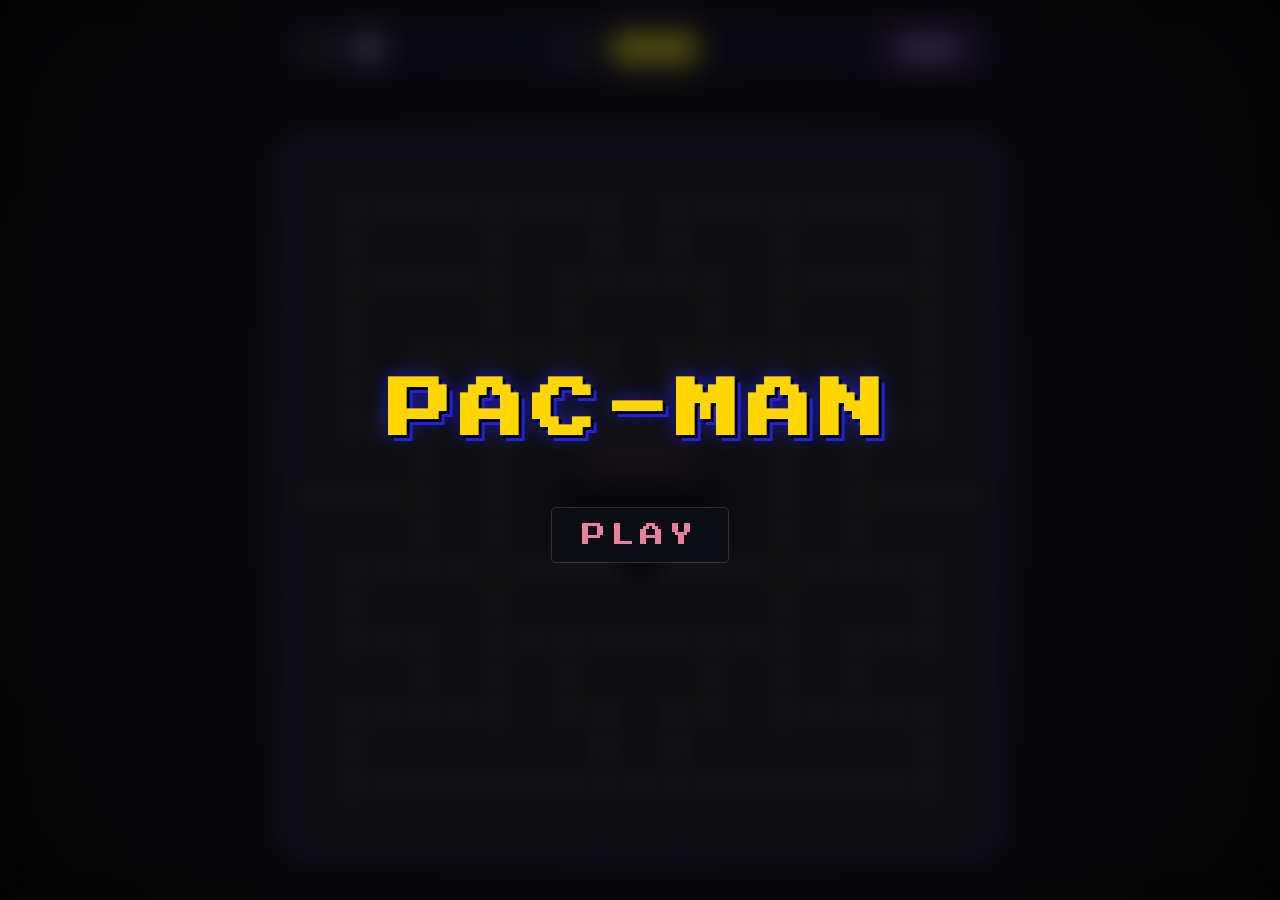
==== commit 6df26b71: "maze is done" ====
--- a/maze.html
+++ b/maze.html
@@ -65,5 +65,9 @@
       <h1 class="pacman-title">GAME OVER</h1>
       <button id="restart-btn">RESTART</button>
     </div>
+    <div id="win-screen" class="overlay hidden">
+      <h1 class="pacman-title">YOU WON!</h1>
+      <button id="play-again-btn">PLAY AGAIN</button>
+    </div>
   </body>
 </html>
--- a/maze.css
+++ b/maze.css
@@ -46,7 +46,8 @@
   padding: clamp(6px, 1.6vw, 12px);
   border-radius: clamp(8px, 2vw, 16px);
   border: 2px solid rgb(159, 76, 236);
-  box-shadow: 0 0 8px rgb(159, 76, 236);
+  /* removed heavy glow for performance */
+  box-shadow: none;
   gap: 0; /* important */
   max-width: 100%;
   max-height: 100dvh;
@@ -122,8 +123,8 @@
 #pacman-container {
   width: 75%;
   height: 75%;
-  filter: drop-shadow(0 2px 8px var(--gold-glow));
-  transition: transform 0.2s ease;
+  filter: none;
+  transition: transform 0.12s linear;
 }
 
 #pacman-container svg path {
@@ -158,8 +159,8 @@
 .pac-dot svg {
   width: 50%;
   height: 50%;
-  filter: drop-shadow(0 0 4px rgb(1, 24, 54));
-  animation: dot-glow 1.8s ease-in-out infinite;
+  filter: none;
+  animation: none;
 }
 
 .pac-dot svg circle {
@@ -184,10 +185,6 @@
     animation: none;
   }
 }
-
-/* ===========================
-   OVERLAYS & MENUS
-=========================== */
 
 .overlay {
   position: fixed;
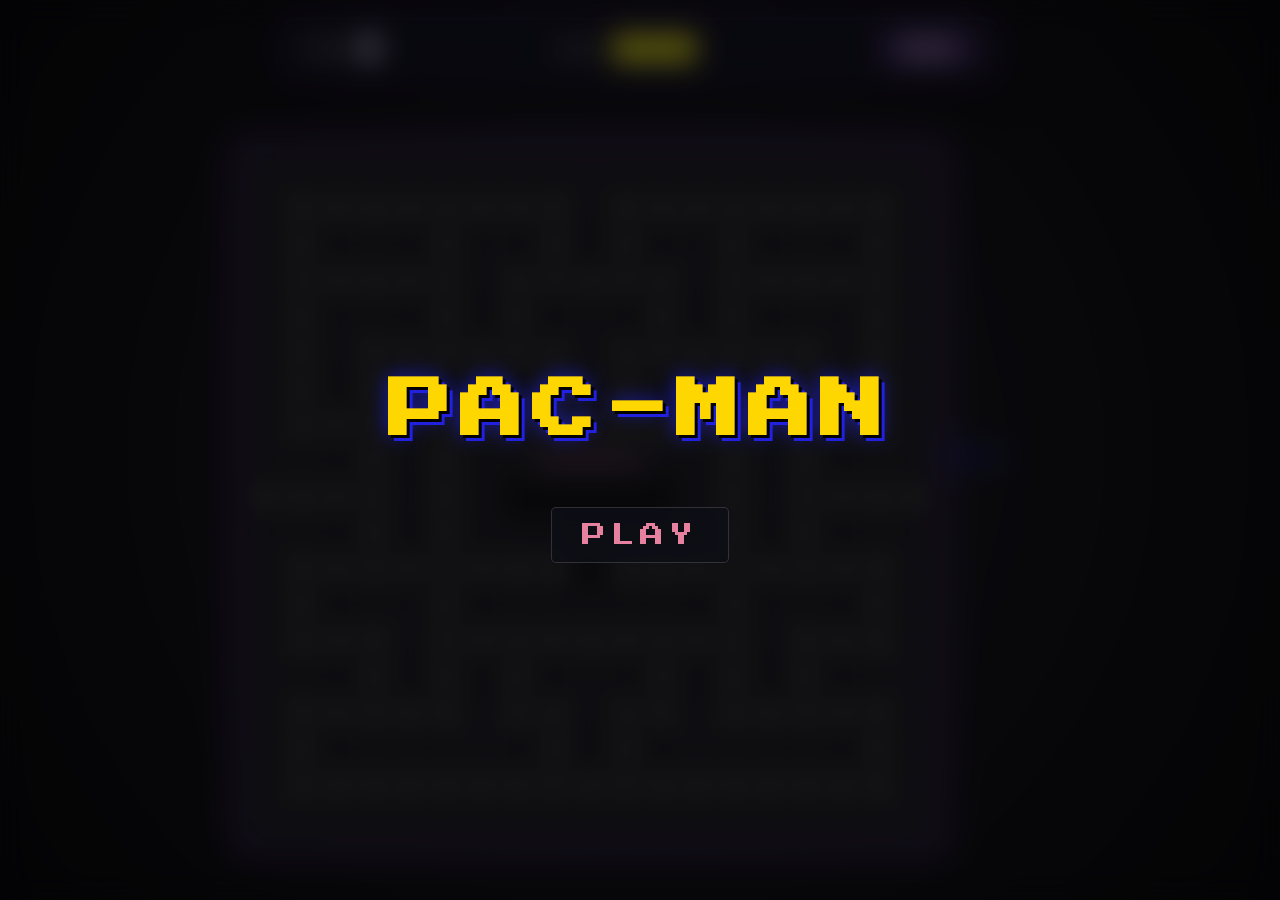
==== commit 64f43a83: "Fix fps 60 - 50" ====
--- a/maze.html
+++ b/maze.html
@@ -69,5 +69,6 @@
       <h1 class="pacman-title">YOU WON!</h1>
       <button id="play-again-btn">PLAY AGAIN</button>
     </div>
+    <footer>pacman</footer>
   </body>
 </html>
--- a/maze.css
+++ b/maze.css
@@ -567,3 +567,24 @@
     padding: 6px;
   }
 }
+
+@keyframes animate {
+  0% {
+    transform: translateY(0);
+  }
+
+  50% {
+    transform: translateY(-4px);
+  }
+
+  100% {
+    transform: translateY(0);
+  }
+}
+
+footer {
+  width: 100px;
+  height: 100px;
+  color: #2121de;
+  animation: animate 1s ease-in infinite;
+}
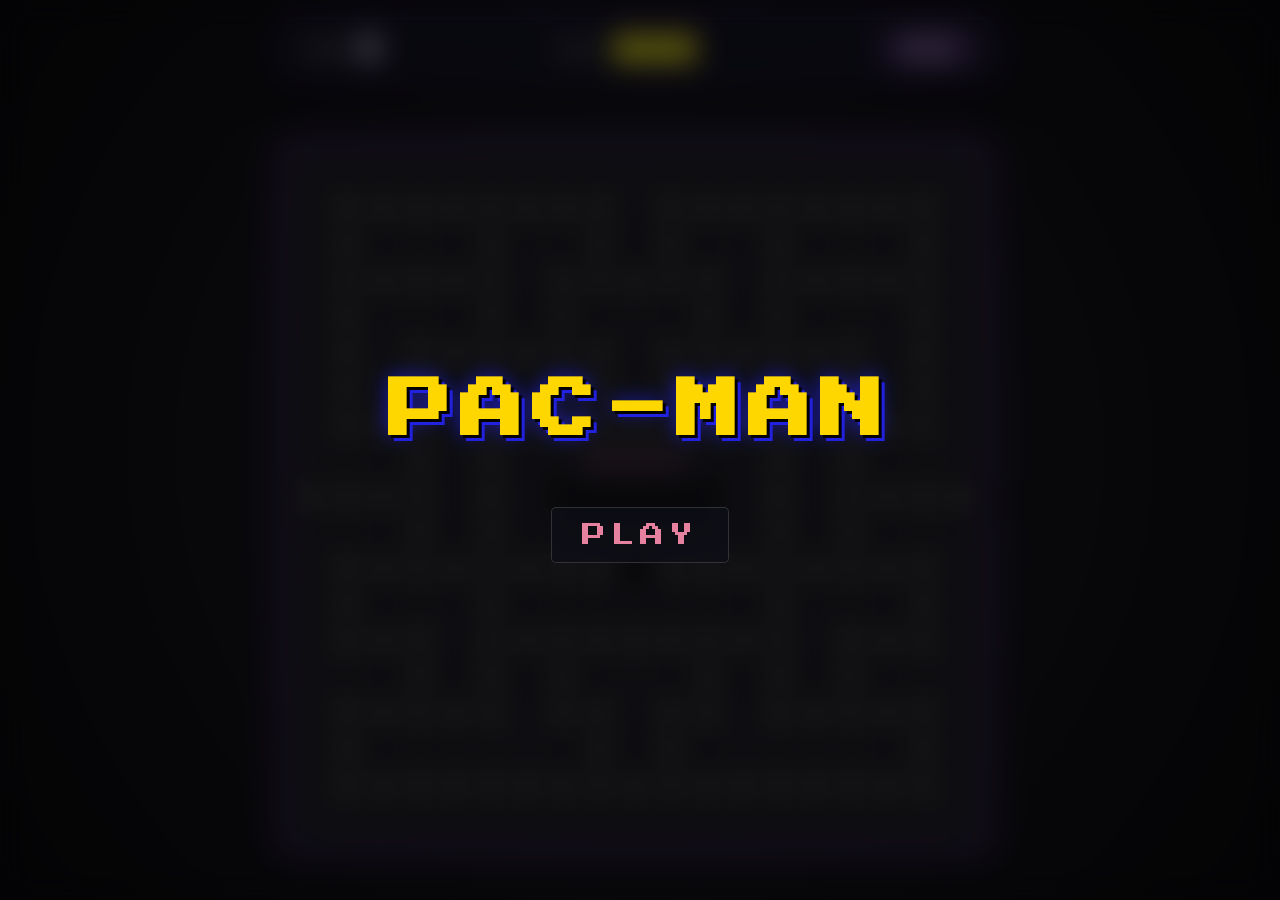
==== commit 33ef970c: "adding restart button to the html page" ====
--- a/maze.html
+++ b/maze.html
@@ -4,7 +4,7 @@
     <meta charset="UTF-8" />
     <meta name="viewport" content="width=device-width, initial-scale=1.0" />
     <link rel="stylesheet" href="maze.css" />
-    <title>Document</title>
+    <title>Pac-Man ᱝ</title>
   </head>
 
   <body>
@@ -59,7 +59,10 @@
       <button id="play-btn">PLAY</button>
     </div>
     <div id="pause-screen" class="overlay hidden">
-      <button id="continue-btn">CONTINUE</button>
+      <div id="pause-actions">
+        <button id="continue-btn">CONTINUE</button>
+        <button id="restart-game-btn">RESTART</button>
+      </div>
     </div>
     <div id="gameover-screen" class="overlay hidden">
       <h1 class="pacman-title">GAME OVER</h1>
--- a/maze.css
+++ b/maze.css
@@ -583,8 +583,8 @@
 }
 
 footer {
-  width: 100px;
-  height: 100px;
-  color: #2121de;
+  width: 10px;
+  height: 10px;
   animation: animate 1s ease-in infinite;
-}
+
+}
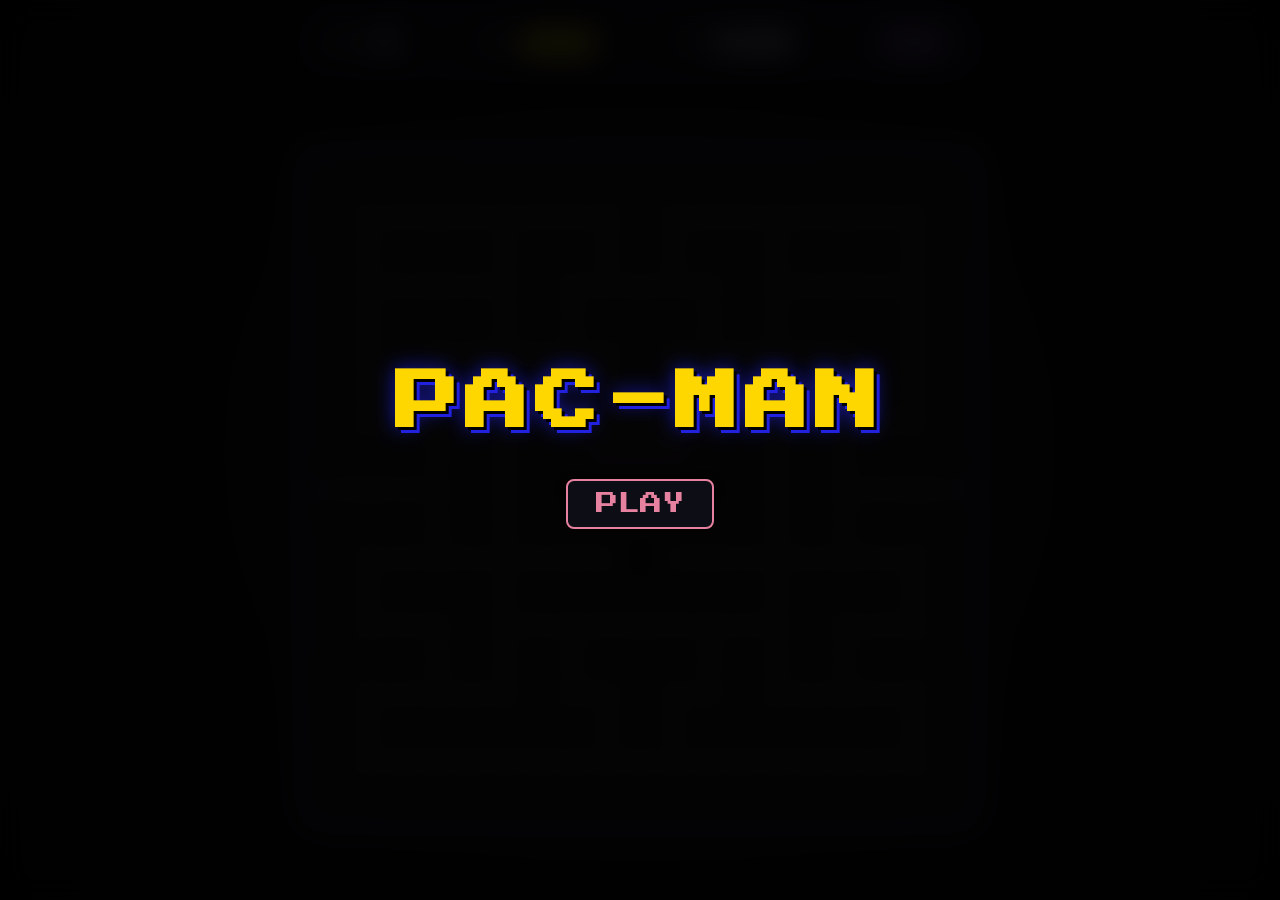
==== commit 896c2d39: "timer/counter" ====
--- a/maze.html
+++ b/maze.html
@@ -45,6 +45,11 @@
         </div>
       </div>
 
+      <div class="hud-block" id="time-block">
+        <span class="hud-label">TIME</span>
+        <span class="hud-value" id="time-value">02:00</span>
+      </div>
+
       <button id="pause-btn">PAUSE</button>
     </div>
     <div id="maze"></div>
--- a/maze.css
+++ b/maze.css
@@ -1,11 +1,11 @@
+/* ==========================================================================
+   1. VARIABLES & CONFIGURATION GLOBALE
+   ========================================================================== */
 :root {
-  --cell-size: clamp(16px, 4.6vw, 36px);
-  --path-cell-height: clamp(
-    22px,
-    6.6vw,
-    55px
-  ); /* Hauteur personnalisée pour les paths */
-
+  /* vmin garantit que les cellules restent des carrés parfaits et s'adaptent 
+     à la fois sur les écrans hauts (mobiles) et les écrans bas (paysage) */
+  --cell-size: clamp(14px, 4.2vmin, 34px);
+  
   --bg-dark: #0a0a0c;
   --wall-color: #121216;
   --luxury-gold: #d4af37;
@@ -21,36 +21,37 @@
 body {
   margin: 0;
   padding: 0;
-  overflow-x: hidden; /* évite tout scroll horizontal parasite sur mobile */
+  overflow-x: hidden; /* Évite le scroll horizontal parasite */
 }
 
 body {
   background: radial-gradient(circle at center, #16161d 0%, #060608 100%);
   min-height: 100vh;
-  min-height: 100dvh; /* meilleure gestion mobile (barres d'adresse) */
-  display: flex;
-  justify-content: center;
-  align-items: center;
-  font-family:
-    "-apple-system", BlinkMacSystemFont, "Segoe UI", Roboto, Helvetica, Arial,
-    sans-serif;
+  min-height: 100dvh; /* Meilleure gestion des barres d'adresse mobiles */
+  display: flex;
+  flex-direction: column;
+  justify-content: center;
+  align-items: center;
+  font-family: "-apple-system", BlinkMacSystemFont, "Segoe UI", Roboto, Helvetica, Arial, sans-serif;
   -webkit-font-smoothing: antialiased;
-  padding: 12px; /* évite que le maze touche les bords sur petit écran */
-}
-
+  padding: 12px;
+  padding-top: 100px; /* Espace de sécurité pour le HUD fixe */
+}
+
+/* ==========================================================================
+   2. LE LABYRINTHE (GRID SYSTEM)
+   ========================================================================== */
 #maze {
   display: grid;
   grid-template-columns: repeat(19, var(--cell-size));
   grid-template-rows: repeat(19, var(--cell-size));
   background-color: var(--path-color);
-  padding: clamp(6px, 1.6vw, 12px);
-  border-radius: clamp(8px, 2vw, 16px);
+  padding: clamp(6px, 1.5vmin, 12px);
+  border-radius: clamp(8px, 2vmin, 16px);
   border: 2px solid rgb(159, 76, 236);
-  /* removed heavy glow for performance */
-  box-shadow: none;
-  gap: 0; /* important */
+  gap: 0; /* Crucial pour coller les murs et les chemins */
   max-width: 100%;
-  max-height: 100dvh;
+  max-height: calc(100dvh - 120px); /* Empêche le labyrinthe de déborder sous l'écran */
 }
 
 .cell {
@@ -59,18 +60,16 @@
   display: flex;
   justify-content: center;
   align-items: center;
-  box-sizing: border-box;
   position: relative;
 }
 
+/* Correction majeure : Les chemins doivent faire exactement la même taille que les cellules */
 .path {
   background: var(--path-color);
-  height: var(--path-cell-height) !important; /* Hauteur augmentée */
-  align-self: center; /* Centre verticalement */
   z-index: 2;
 }
 
-/* Pour que le contenu (pacman, dots, etc.) reste bien centré */
+/* Redimensionnement adaptatif des entités à l'intérieur des cellules */
 .path .pacman-cell,
 .path .ghost-cell,
 .path .dot-cell,
@@ -80,7 +79,7 @@
   width: 100%;
 }
 
-/* Wall reste normal */
+/* Murs */
 .wall {
   background: var(--wall-color);
   position: relative;
@@ -98,9 +97,13 @@
   border: 1px solid rgba(255, 255, 255, 0.03);
 }
 
+/* Porte des fantômes */
 .door {
   background: var(--path-color);
   position: relative;
+  display: flex;
+  align-items: center;
+  justify-content: center;
 }
 
 .door::before {
@@ -118,8 +121,9 @@
   background: transparent;
 }
 
-/* ====================== PACMAN & GHOST ====================== */
-
+/* ==========================================================================
+   3. ENTITÉS (PACMAN, GHOSTS, DOTS)
+   ========================================================================== */
 #pacman-container {
   width: 75%;
   height: 75%;
@@ -146,13 +150,10 @@
 
 .pac-dot {
   position: absolute;
-
   inset: 0;
-
-  display: flex;
-  justify-content: center;
-  align-items: center;
-
+  display: flex;
+  justify-content: center;
+  align-items: center;
   pointer-events: none;
 }
 
@@ -168,9 +169,9 @@
   stroke: #fff0ed;
 }
 
+/* Animation optionnelle (désactivée par défaut pour les performances) */
 @keyframes dot-glow {
-  0%,
-  100% {
+  0%, 100% {
     opacity: 0.75;
     transform: scale(0.9);
   }
@@ -186,13 +187,123 @@
   }
 }
 
+/* ==========================================================================
+   4. INTERFACE HUD / HEADER (SCORE, VIES, PAUSE)
+   ========================================================================== */
+#game-header {
+  position: fixed;
+  top: 16px;
+  left: 50%;
+  transform: translateX(-50%);
+  width: min(calc(19 * var(--cell-size) + 24px), 95vw);
+  max-width: 95vw;
+  display: flex;
+  align-items: center;
+  justify-content: space-between;
+  gap: 16px;
+  
+  /* Glassmorphism Moderne */
+  background: rgba(15, 15, 25, 0.82);
+  backdrop-filter: blur(20px) saturate(180%);
+  -webkit-backdrop-filter: blur(20px) saturate(180%);
+  border: 1px solid rgba(159, 76, 236, 0.35);
+  border-radius: 16px;
+  padding: 10px 20px;
+  box-shadow: 0 12px 40px rgba(0, 0, 0, 0.45), 0 0 25px rgba(159, 76, 236, 0.12);
+  z-index: 90;
+  box-sizing: border-box;
+}
+
+.hud-block {
+  display: flex;
+  align-items: center;
+  gap: 8px;
+}
+
+/* Score */
+.score-block {
+  display: flex;
+  align-items: center;
+  gap: 8px;
+}
+
+/* Lives */
+#lives-block {
+  display: flex;
+  align-items: center;
+  gap: 8px;
+}
+
+/* Labels */
+.hud-label {
+  font-family: system-ui, sans-serif;
+  font-size: 10px;
+  font-weight: 700;
+  letter-spacing: 1.5px;
+  text-transform: uppercase;
+  color: rgba(255, 255, 255, 0.6);
+  white-space: nowrap;
+}
+
+.hud-value {
+  font-family: system-ui, sans-serif;
+  font-size: 22px;
+  font-weight: 800;
+  color: #ffffff;
+  text-shadow: 0 0 12px rgba(159, 76, 236, 0.5);
+  font-variant-numeric: tabular-nums; /* Empêche les sauts de texte lors du décompte */
+}
+
+#lives-value {
+  display: flex;
+  align-items: center;
+  gap: 6px;
+}
+
+.life-icon {
+  width: 18px;
+  height: 18px;
+  filter: drop-shadow(0 0 5px var(--luxury-gold));
+  transition: transform 0.25s ease;
+}
+
+.life-icon:hover {
+  transform: scale(1.2);
+}
+
+#pause-btn {
+  all: unset;
+  font-family: system-ui, sans-serif;
+  font-size: 11px;
+  font-weight: 700;
+  letter-spacing: 1px;
+  padding: 8px 16px;
+  color: white;
+  background: rgba(159, 76, 236, 0.18);
+  border: 1px solid rgba(159, 76, 236, 0.5);
+  border-radius: 10px;
+  cursor: pointer;
+  transition: all 0.25s ease;
+  white-space: nowrap;
+}
+
+#pause-btn:hover {
+  background: rgb(159, 76, 236);
+  color: #000000;
+  transform: translateY(-1px);
+  box-shadow: 0 6px 15px rgba(159, 76, 236, 0.4);
+}
+
+/* ==========================================================================
+   5. ÉCRANS D'OVERLAY (START, PAUSE, GAME OVER, WIN)
+   ========================================================================== */
 .overlay {
   position: fixed;
   top: 0;
   left: 0;
   width: 100%;
   height: 100%;
-  background: rgba(10, 10, 12, 0.6);
+  background: rgba(10, 10, 12, 0.75);
   backdrop-filter: blur(15px);
   -webkit-backdrop-filter: blur(15px);
   display: flex;
@@ -205,380 +316,134 @@
   transition: opacity 0.4s ease;
 }
 
-.overlay.hidden {
-  display: none;
-}
-.hidden {
-  display: none !important;
-}
-.overlay button {
-  padding: clamp(12px, 3vw, 16px) clamp(28px, 8vw, 50px);
-  font-size: clamp(13px, 3vw, 16px);
-  font-weight: 500;
-  letter-spacing: clamp(2px, 1vw, 5px);
+#start-screen {
+  background-color: rgba(0, 0, 0, 0.85); /* Ambiance sombre Arcade */
+  font-family: "Press Start 2P", cursive;
+}
+
+.pacman-title {
+  color: #ffd700;
+  font-size: clamp(2rem, 8vw, 4rem); /* S'adapte à la taille de l'écran */
+  margin: 0 0 20px 0;
+  letter-spacing: 6px;
   text-transform: uppercase;
-  background: rgba(255, 255, 255, 0.03);
+  text-shadow: 3px 3px 0px #000, 6px 6px 0px #2121de, 0px 0px 20px rgba(33, 33, 222, 0.8);
+  animation: pulse 1.5s infinite alternate;
+}
+
+#play-btn {
+  font-family: "Press Start 2P", cursive;
+  font-size: clamp(1rem, 4vw, 1.4rem);
+  background: rgba(15, 15, 24, 0.9);
+  color: #e781a0;
+  border: 2px solid #e781a0;
+  border-radius: 8px;
+  padding: 12px 28px;
+  cursor: pointer;
+  transition: all 0.2s ease;
+}
+
+#play-btn:hover {
+  background-color: #fd2d6c;
+  color: #000000;
+  border-color: #fd2d6c;
+  box-shadow: 0 0 20px #ff0000;
+}
+
+#pause-actions {
+  display: flex;
+  gap: 16px;
+  flex-wrap: wrap;
+  justify-content: center;
+}
+
+.overlay button:not(#play-btn) {
+  padding: clamp(12px, 3vw, 16px) clamp(24px, 6vw, 40px);
+  font-size: clamp(12px, 2.5vw, 15px);
+  font-weight: 600;
+  letter-spacing: 2px;
+  text-transform: uppercase;
+  background: rgba(255, 255, 255, 0.05);
   color: #ffffff;
-  border: 1px solid rgba(255, 255, 255, 0.15);
-  border-radius: 1px;
+  border: 1px solid rgba(255, 255, 255, 0.2);
+  border-radius: 4px;
   cursor: pointer;
-  transition: all 0.4s cubic-bezier(0.16, 1, 0.3, 1);
-}
-
-.overlay button:hover {
+  transition: all 0.3s cubic-bezier(0.16, 1, 0.3, 1);
+}
+
+.overlay button:not(#play-btn):hover {
   background: #ffffff;
   color: #000000;
   border-color: #ffffff;
-  letter-spacing: clamp(3px, 1.4vw, 7px);
-  box-shadow: 0 20px 40px rgba(0, 0, 0, 0.3);
-}
-
-#pause-btn {
-  position: fixed;
-  top: clamp(10px, 3vw, 30px);
-  right: clamp(10px, 3vw, 30px);
-  padding: clamp(6px, 1.8vw, 8px) clamp(14px, 4vw, 24px);
-  font-size: clamp(9px, 2.4vw, 11px);
-  font-weight: 600;
-  letter-spacing: clamp(1px, 0.6vw, 3px);
-  text-transform: uppercase;
-  background: transparent;
-  color: rgba(255, 255, 255, 0.4);
-  border: 1px solid rgba(255, 255, 255, 0.1);
-  border-radius: 1px;
-  cursor: pointer;
-  z-index: 50;
-  transition: all 0.3s ease;
-}
-
-#pause-btn:hover {
-  color: #ffffff;
-  border-color: rgba(255, 255, 255, 0.4);
-}
-
-#pause-btn.hidden {
+  box-shadow: 0 15px 30px rgba(0, 0, 0, 0.4);
+}
+
+/* Classes utilitaires de masquage */
+.overlay.hidden,
+.hidden {
   display: none !important;
 }
 
 /* ==========================================================================
-   Nouveau HUD ÉLÉGANT & LUXUEUX (Score, Vies, Temps)
-   ========================================================================== */
-
-#game-header {
-  position: fixed;
-  top: 20px;
-  left: 50%;
-  transform: translateX(-50%);
-  width: min(
-    calc(19 * var(--cell-size) + 24px),
-    95vw
-  ); /* S'aligne parfaitement sur la largeur du labyrinthe */
-  display: grid;
-  grid-template-columns: 1fr auto 1fr;
-  align-items: center;
-  background: rgba(10, 10, 14, 0.65);
-  backdrop-filter: blur(20px) saturate(180%);
-  -webkit-backdrop-filter: blur(20px) saturate(180%);
-  border: 1px solid rgba(159, 76, 236, 0.2);
-  box-shadow:
-    0 8px 32px 0 rgba(0, 0, 0, 0.4),
-    0 0 15px rgba(159, 76, 236, 0.05);
-  border-radius: 12px;
-  padding: 12px 24px;
-  box-sizing: border-box;
-  z-index: 90;
-  pointer-events: auto;
-}
-
-.hud-item {
-  display: flex;
-  flex-direction: column;
-  gap: 4px;
-}
-
-#game-header .hud-item:nth-child(1) {
-  align-items: flex-start;
-}
-
-#game-header .hud-item:nth-child(3) {
-  align-items: flex-end;
-}
-
-.hud-center-group {
-  grid-column: 2;
-  display: flex;
-  flex-direction: column;
-  align-items: center;
-  gap: 6px;
-}
-
-.hud-label {
-  font-size: 10px;
-  font-weight: 700;
-  letter-spacing: 2px;
-  text-transform: uppercase;
-  color: rgba(255, 255, 255, 0.4);
-  font-family:
-    system-ui,
-    -apple-system,
-    sans-serif;
-}
-
-.hud-value {
-  font-size: 22px;
-  font-weight: 800;
-  color: var(--luxury-gold);
-  text-shadow: 0 0 12px var(--gold-glow);
-  font-variant-numeric: tabular-nums; /* Évite que les chiffres bougent pendant le décompte */
-  letter-spacing: 0.5px;
-}
-
-#lives-value {
-  display: flex;
-  align-items: center;
-  gap: 8px;
-  background: rgba(255, 255, 255, 0.03);
-  padding: 4px 10px;
-  border-radius: 20px;
-  border: 1px solid rgba(255, 255, 255, 0.05);
-}
-
-.life-icon {
-  width: 16px;
-  height: 16px;
-  display: inline-flex;
-  align-items: center;
-  justify-content: center;
-  filter: drop-shadow(0 0 4px rgba(255, 255, 0, 0.5));
-  transition: transform 0.3s ease;
-}
-
-.life-icon:hover {
-  transform: scale(1.15);
-}
-/* ==========================================================================
-   GAME HEADER - MODERN HORIZONTAL
-   ========================================================================== */
-
-#game-header {
-  position: fixed;
-  top: 18px;
-  left: 50%;
-  transform: translateX(-50%);
-  width: min(calc(19 * var(--cell-size) + 40px), 94vw);
-  max-width: 94vw;
-
-  display: flex;
-  align-items: center;
-  justify-content: space-between;
-  gap: 20px;
-
-  /* Glassmorphism moderne */
-  background: rgba(15, 15, 25, 0.78);
-  backdrop-filter: blur(24px) saturate(180%);
-  -webkit-backdrop-filter: blur(24px) saturate(180%);
-
-  border: 1px solid rgba(159, 76, 236, 0.35);
-  border-radius: 20px;
-  padding: 12px 24px;
-
-  box-shadow:
-    0 12px 40px rgba(0, 0, 0, 0.45),
-    0 0 25px rgba(159, 76, 236, 0.12);
-
-  z-index: 90;
-  box-sizing: border-box;
-}
-
-/* Chaque bloc */
-.hud-block {
-  display: flex;
-  align-items: center;
-  gap: 8px;
-}
-
-/* Score */
-.score-block {
-  display: flex;
-  align-items: center;
-  gap: 8px;
-}
-
-/* Lives */
-#lives-block {
-  display: flex;
-  align-items: center;
-  gap: 8px;
-}
-
-/* Labels */
-.hud-label {
-  font-family: system-ui, sans-serif;
-  font-size: 10.5px;
-  font-weight: 700;
-  letter-spacing: 2px;
-  text-transform: uppercase;
-  color: rgba(255, 255, 255, 0.6);
-  white-space: nowrap;
-}
-
-/* Valeurs */
-.hud-value {
-  font-family: system-ui, sans-serif;
-  font-size: 26px;
-  font-weight: 800;
-  color: #ffffff;
-  text-shadow: 0 0 12px rgba(159, 76, 236, 0.5);
-}
-
-/* Lives Icons */
-#lives-value {
-  display: flex;
-  align-items: center;
-  gap: 7px;
-}
-
-.life-icon {
-  width: 21px;
-  height: 21px;
-  filter: drop-shadow(0 0 6px var(--luxury-gold));
-  transition: transform 0.25s ease;
-}
-
-.life-icon:hover {
-  transform: scale(1.2);
-}
-
-/* Pause Button */
-#pause-btn {
-  all: unset;
-  font-family: system-ui, sans-serif;
-  font-size: 13px;
-  font-weight: 700;
-  letter-spacing: 1.5px;
-  padding: 9px 20px;
-  color: white;
-  background: rgba(159, 76, 236, 0.18);
-  border: 1px solid rgba(159, 76, 236, 0.5);
-  border-radius: 14px;
-  cursor: pointer;
-  transition: all 0.3s ease;
-  white-space: nowrap;
-}
-
-#pause-btn:hover {
-  background: rgb(159, 76, 236);
-  color: #000;
-  transform: translateY(-1px);
-  box-shadow: 0 8px 20px rgba(159, 76, 236, 0.4);
-}
-
-/* Espacement body */
-body {
-  padding-top: 105px;
-}
-/* Style de l'écran de démarrage */
-#start-screen {
-  background-color: #0000005e; /* Fond noir obligatoire pour l'ambiance arcade */
-  display: flex;
-  flex-direction: column;
-  align-items: center;
-  justify-content: center;
-  height: 100vh;
-  font-family: "Press Start 2P", cursive; /* Application de la police rétro */
-}
-
-/* Design du Titre PAC-MAN */
-.pacman-title {
-  color: #ffd700; /* Jaune Pac-Man classique */
-  font-size: 4rem; /* Gros titre */
-  margin-bottom: 40px;
-  letter-spacing: 8px;
-  text-transform: uppercase;
-
-  /* Effet d'ombre rétro (style 3D block) et lueur bleue comme le labyrinthe */
-  text-shadow:
-    3px 3px 0px #000,
-    6px 6px 0px #2121de,
-    /* Bleu néon des murs de Pac-Man */ 0px 0px 20px rgba(33, 33, 222, 0.8);
-
-  animation: pulse 1.5s infinite alternate; /* Petite animation de pulsation */
-}
-
-/* Design du Bouton PLAY assorti */
-#play-btn {
-  font-family: "Press Start 2P", cursive;
-  font-size: 1.5rem;
-  background-color: transparent;
-  color: #e781a0;
-
-  background: rgba(15, 15, 24, 0.774);
-  border-radius: 5px;
-  backdrop-filter: blur(20px) saturate(180%);
-  padding: 15px 30px;
-  cursor: pointer;
-  transition: all 0.2s ease;
-}
-
-#play-btn:hover {
-  background-color: #fd2d6c;
-  color: #000;
-  box-shadow: 0 0 15px #ff0000;
-}
-
-/* Animation de pulsation pour le titre */
+   6. ANIMATIONS & REQUÊTES MÉDIA DE SÉCURITÉ (RESPONSIVE)
+   ========================================================================== */
 @keyframes pulse {
-  from {
-    transform: scale(1);
-  }
-  to {
-    transform: scale(1.05);
-  }
-}
-@media (max-width: 520px) {
+  from { transform: scale(1); }
+  to { transform: scale(1.04); }
+}
+
+@keyframes footer-animate {
+  0%, 100% { transform: translateY(0); }
+  50% { transform: translateY(-4px); }
+}
+
+footer {
+  width: 10px;
+  height: 10px;
+  color: transparent;
+  animation: footer-animate 1s ease-in infinite;
+}
+
+/* --- RESPONSIVE : SMARTPHONES TRÈS ÉTROITS (< 400px) --- */
+@media (max-width: 400px) {
+  :root {
+    --cell-size: clamp(11px, 4.4vw, 15px);
+  }
+  body {
+    padding-top: 76px;
+    padding-left: 6px;
+    padding-right: 6px;
+  }
   #game-header {
-    padding: 11px 18px;
-    gap: 12px;
-  }
-
+    padding: 6px 12px;
+    gap: 8px;
+    border-radius: 10px;
+  }
   .hud-value {
-    font-size: 23px;
-  }
-
+    font-size: 16px;
+  }
+  .hud-label {
+    font-size: 8px;
+    letter-spacing: 0.5px;
+  }
   #pause-btn {
-    padding: 8px 16px;
-    font-size: 12px;
-  }
-}
-
-@media (max-width: 380px) {
+    font-size: 10px;
+    padding: 6px 10px;
+  }
+}
+
+/* --- RESPONSIVE : MOBILES EN MODE PAYSAGE / LOW HEIGHT (< 520px) --- */
+@media (max-height: 520px) {
+  body {
+    padding-top: 64px;
+    padding-bottom: 4px;
+  }
   #game-header {
-    padding: 10px 14px;
-    gap: 10px;
-  }
-}
-/* Sécurité supplémentaire sur très petits écrans (ex: iPhone SE) */
-@media (max-width: 380px) {
-  :root {
-    --cell-size: clamp(14px, 4.8vw, 20px);
-    --path-cell-height: clamp(18px, 6.8vw, 26px);
-  }
-  body {
-    padding: 6px;
-  }
-}
-
-@keyframes animate {
-  0% {
-    transform: translateY(0);
-  }
-
-  50% {
-    transform: translateY(-4px);
-  }
-
-  100% {
-    transform: translateY(0);
+    top: 6px;
+    padding: 6px 14px;
+  }
+  .hud-value {
+    font-size: 15px;
   }
 }
 
